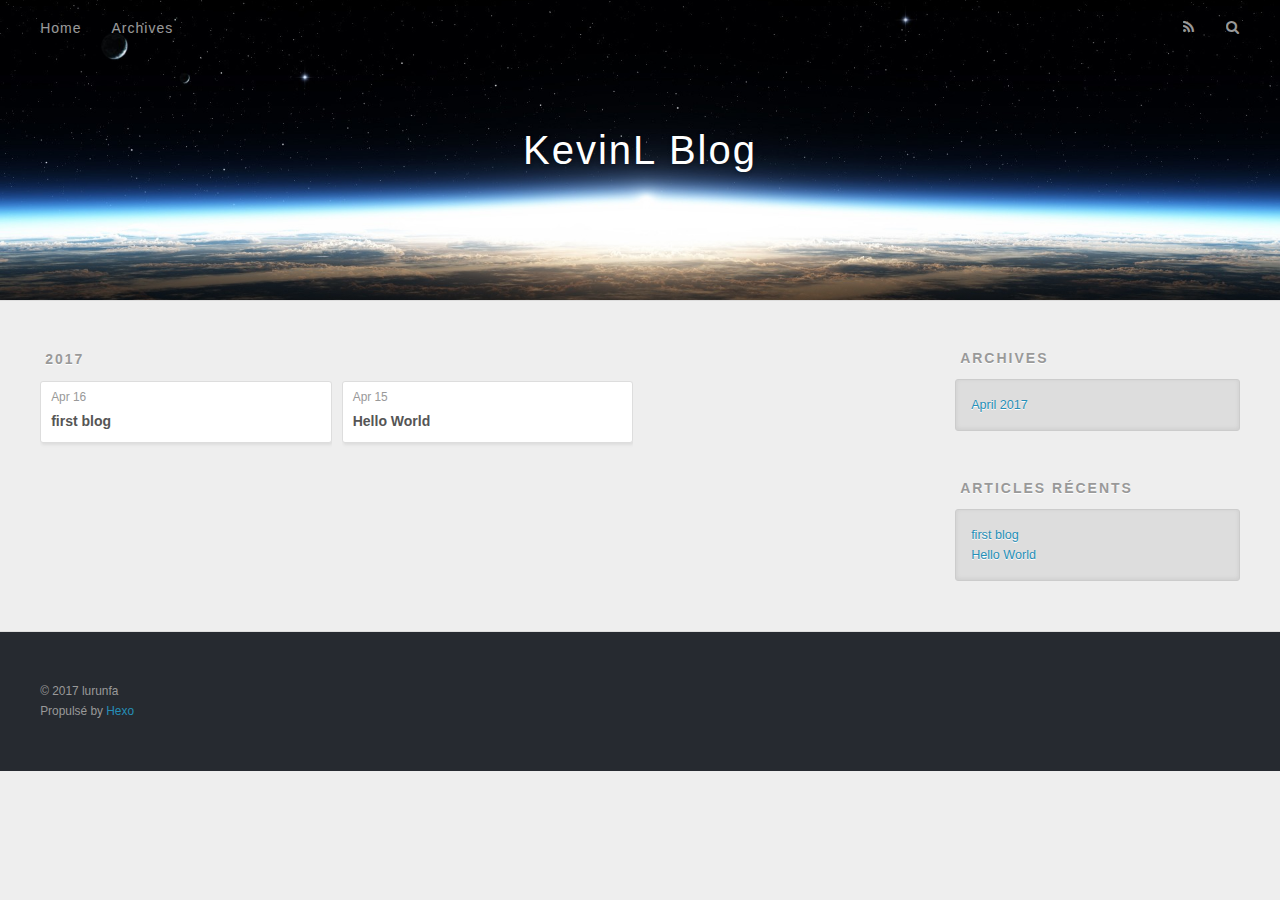
==== archives/index.html @ 82fbca90 "Site updated: 2017-04-16 00:43:33" ====
<!DOCTYPE html>
<html>
<head>
  <meta charset="utf-8">
  
  <title>Archives | KevinL Blog</title>
  <meta name="viewport" content="width=device-width, initial-scale=1, maximum-scale=1">
  <meta name="description" content="Blog">
<meta property="og:type" content="website">
<meta property="og:title" content="KevinL Blog">
<meta property="og:url" content="http://yoursite.com/archives/index.html">
<meta property="og:site_name" content="KevinL Blog">
<meta property="og:description" content="Blog">
<meta name="twitter:card" content="summary">
<meta name="twitter:title" content="KevinL Blog">
<meta name="twitter:description" content="Blog">
  
    <link rel="alternate" href="/atom.xml" title="KevinL Blog" type="application/atom+xml">
  
  
    <link rel="icon" href="/favicon.png">
  
  
    <link href="//fonts.googleapis.com/css?family=Source+Code+Pro" rel="stylesheet" type="text/css">
  
  <link rel="stylesheet" href="/css/style.css">
  

</head>

<body>
  <div id="container">
    <div id="wrap">
      <header id="header">
  <div id="banner"></div>
  <div id="header-outer" class="outer">
    <div id="header-title" class="inner">
      <h1 id="logo-wrap">
        <a href="/" id="logo">KevinL Blog</a>
      </h1>
      
    </div>
    <div id="header-inner" class="inner">
      <nav id="main-nav">
        <a id="main-nav-toggle" class="nav-icon"></a>
        
          <a class="main-nav-link" href="/">Home</a>
        
          <a class="main-nav-link" href="/archives">Archives</a>
        
      </nav>
      <nav id="sub-nav">
        
          <a id="nav-rss-link" class="nav-icon" href="/atom.xml" title="Flux RSS"></a>
        
        <a id="nav-search-btn" class="nav-icon" title="Rechercher"></a>
      </nav>
      <div id="search-form-wrap">
        <form action="//google.com/search" method="get" accept-charset="UTF-8" class="search-form"><input type="search" name="q" class="search-form-input" placeholder="Search"><button type="submit" class="search-form-submit">&#xF002;</button><input type="hidden" name="sitesearch" value="http://yoursite.com"></form>
      </div>
    </div>
  </div>
</header>
      <div class="outer">
        <section id="main">
  
  
    
    
      
      
      <section class="archives-wrap">
        <div class="archive-year-wrap">
          <a href="/archives/2017" class="archive-year">2017</a>
        </div>
        <div class="archives">
    
    <article class="archive-article archive-type-post">
  <div class="archive-article-inner">
    <header class="archive-article-header">
      <a href="/2017/04/16/first-blog/" class="archive-article-date">
  <time datetime="2017-04-15T16:14:06.000Z" itemprop="datePublished">Apr 16</time>
</a>
      
  
    <h1 itemprop="name">
      <a class="archive-article-title" href="/2017/04/16/first-blog/">first blog</a>
    </h1>
  

    </header>
  </div>
</article>
  
    
    
    <article class="archive-article archive-type-post">
  <div class="archive-article-inner">
    <header class="archive-article-header">
      <a href="/2017/04/15/hello-world/" class="archive-article-date">
  <time datetime="2017-04-15T15:53:52.000Z" itemprop="datePublished">Apr 15</time>
</a>
      
  
    <h1 itemprop="name">
      <a class="archive-article-title" href="/2017/04/15/hello-world/">Hello World</a>
    </h1>
  

    </header>
  </div>
</article>
  
  
    </div></section>
  

</section>
        
          <aside id="sidebar">
  
    

  
    

  
    
  
    
  <div class="widget-wrap">
    <h3 class="widget-title">Archives</h3>
    <div class="widget">
      <ul class="archive-list"><li class="archive-list-item"><a class="archive-list-link" href="/archives/2017/04/">April 2017</a></li></ul>
    </div>
  </div>


  
    
  <div class="widget-wrap">
    <h3 class="widget-title">Articles récents</h3>
    <div class="widget">
      <ul>
        
          <li>
            <a href="/2017/04/16/first-blog/">first blog</a>
          </li>
        
          <li>
            <a href="/2017/04/15/hello-world/">Hello World</a>
          </li>
        
      </ul>
    </div>
  </div>

  
</aside>
        
      </div>
      <footer id="footer">
  
  <div class="outer">
    <div id="footer-info" class="inner">
      &copy; 2017 lurunfa<br>
      Propulsé by <a href="http://hexo.io/" target="_blank">Hexo</a>
    </div>
  </div>
</footer>
    </div>
    <nav id="mobile-nav">
  
    <a href="/" class="mobile-nav-link">Home</a>
  
    <a href="/archives" class="mobile-nav-link">Archives</a>
  
</nav>
    

<script src="//ajax.googleapis.com/ajax/libs/jquery/2.0.3/jquery.min.js"></script>


  <link rel="stylesheet" href="/fancybox/jquery.fancybox.css">
  <script src="/fancybox/jquery.fancybox.pack.js"></script>


<script src="/js/script.js"></script>

  </div>
</body>
</html>
---- css/style.css ----
body {
  width: 100%;
}
body:before,
body:after {
  content: "";
  display: table;
}
body:after {
  clear: both;
}
html,
body,
div,
span,
applet,
object,
iframe,
h1,
h2,
h3,
h4,
h5,
h6,
p,
blockquote,
pre,
a,
abbr,
acronym,
address,
big,
cite,
code,
del,
dfn,
em,
img,
ins,
kbd,
q,
s,
samp,
small,
strike,
strong,
sub,
sup,
tt,
var,
dl,
dt,
dd,
ol,
ul,
li,
fieldset,
form,
label,
legend,
table,
caption,
tbody,
tfoot,
thead,
tr,
th,
td {
  margin: 0;
  padding: 0;
  border: 0;
  outline: 0;
  font-weight: inherit;
  font-style: inherit;
  font-family: inherit;
  font-size: 100%;
  vertical-align: baseline;
}
body {
  line-height: 1;
  color: #000;
  background: #fff;
}
ol,
ul {
  list-style: none;
}
table {
  border-collapse: separate;
  border-spacing: 0;
  vertical-align: middle;
}
caption,
th,
td {
  text-align: left;
  font-weight: normal;
  vertical-align: middle;
}
a img {
  border: none;
}
input,
button {
  margin: 0;
  padding: 0;
}
input::-moz-focus-inner,
button::-moz-focus-inner {
  border: 0;
  padding: 0;
}
@font-face {
  font-family: FontAwesome;
  font-style: normal;
  font-weight: normal;
  src: url("fonts/fontawesome-webfont.eot?v=#4.0.3");
  src: url("fonts/fontawesome-webfont.eot?#iefix&v=#4.0.3") format("embedded-opentype"), url("fonts/fontawesome-webfont.woff?v=#4.0.3") format("woff"), url("fonts/fontawesome-webfont.ttf?v=#4.0.3") format("truetype"), url("fonts/fontawesome-webfont.svg#fontawesomeregular?v=#4.0.3") format("svg");
}
html,
body,
#container {
  height: 100%;
}
body {
  background: #eee;
  font: 14px "Helvetica Neue", Helvetica, Arial, sans-serif;
  -webkit-text-size-adjust: 100%;
}
.outer {
  max-width: 1220px;
  margin: 0 auto;
  padding: 0 20px;
}
.outer:before,
.outer:after {
  content: "";
  display: table;
}
.outer:after {
  clear: both;
}
.inner {
  display: inline;
  float: left;
  width: 98.33333333333333%;
  margin: 0 0.833333333333333%;
}
.left,
.alignleft {
  float: left;
}
.right,
.alignright {
  float: right;
}
.clear {
  clear: both;
}
#container {
  position: relative;
}
.mobile-nav-on {
  overflow: hidden;
}
#wrap {
  height: 100%;
  width: 100%;
  position: absolute;
  top: 0;
  left: 0;
  -webkit-transition: 0.2s ease-out;
  -moz-transition: 0.2s ease-out;
  -ms-transition: 0.2s ease-out;
  transition: 0.2s ease-out;
  z-index: 1;
  background: #eee;
}
.mobile-nav-on #wrap {
  left: 280px;
}
@media screen and (min-width: 768px) {
  #main {
    display: inline;
    float: left;
    width: 73.33333333333333%;
    margin: 0 0.833333333333333%;
  }
}
.article-date,
.article-category-link,
.archive-year,
.widget-title {
  text-decoration: none;
  text-transform: uppercase;
  letter-spacing: 2px;
  color: #999;
  margin-bottom: 1em;
  margin-left: 5px;
  line-height: 1em;
  text-shadow: 0 1px #fff;
  font-weight: bold;
}
.article-inner,
.archive-article-inner {
  background: #fff;
  -webkit-box-shadow: 1px 2px 3px #ddd;
  box-shadow: 1px 2px 3px #ddd;
  border: 1px solid #ddd;
  border-radius: 3px;
}
.article-entry h1,
.widget h1 {
  font-size: 2em;
}
.article-entry h2,
.widget h2 {
  font-size: 1.5em;
}
.article-entry h3,
.widget h3 {
  font-size: 1.3em;
}
.article-entry h4,
.widget h4 {
  font-size: 1.2em;
}
.article-entry h5,
.widget h5 {
  font-size: 1em;
}
.article-entry h6,
.widget h6 {
  font-size: 1em;
  color: #999;
}
.article-entry hr,
.widget hr {
  border: 1px dashed #ddd;
}
.article-entry strong,
.widget strong {
  font-weight: bold;
}
.article-entry em,
.widget em,
.article-entry cite,
.widget cite {
  font-style: italic;
}
.article-entry sup,
.widget sup,
.article-entry sub,
.widget sub {
  font-size: 0.75em;
  line-height: 0;
  position: relative;
  vertical-align: baseline;
}
.article-entry sup,
.widget sup {
  top: -0.5em;
}
.article-entry sub,
.widget sub {
  bottom: -0.2em;
}
.article-entry small,
.widget small {
  font-size: 0.85em;
}
.article-entry acronym,
.widget acronym,
.article-entry abbr,
.widget abbr {
  border-bottom: 1px dotted;
}
.article-entry ul,
.widget ul,
.article-entry ol,
.widget ol,
.article-entry dl,
.widget dl {
  margin: 0 20px;
  line-height: 1.6em;
}
.article-entry ul ul,
.widget ul ul,
.article-entry ol ul,
.widget ol ul,
.article-entry ul ol,
.widget ul ol,
.article-entry ol ol,
.widget ol ol {
  margin-top: 0;
  margin-bottom: 0;
}
.article-entry ul,
.widget ul {
  list-style: disc;
}
.article-entry ol,
.widget ol {
  list-style: decimal;
}
.article-entry dt,
.widget dt {
  font-weight: bold;
}
#header {
  height: 300px;
  position: relative;
  border-bottom: 1px solid #ddd;
}
#header:before,
#header:after {
  content: "";
  position: absolute;
  left: 0;
  right: 0;
  height: 40px;
}
#header:before {
  top: 0;
  background: -webkit-linear-gradient(rgba(0,0,0,0.2), transparent);
  background: -moz-linear-gradient(rgba(0,0,0,0.2), transparent);
  background: -ms-linear-gradient(rgba(0,0,0,0.2), transparent);
  background: linear-gradient(rgba(0,0,0,0.2), transparent);
}
#header:after {
  bottom: 0;
  background: -webkit-linear-gradient(transparent, rgba(0,0,0,0.2));
  background: -moz-linear-gradient(transparent, rgba(0,0,0,0.2));
  background: -ms-linear-gradient(transparent, rgba(0,0,0,0.2));
  background: linear-gradient(transparent, rgba(0,0,0,0.2));
}
#header-outer {
  height: 100%;
  position: relative;
}
#header-inner {
  position: relative;
  overflow: hidden;
}
#banner {
  position: absolute;
  top: 0;
  left: 0;
  width: 100%;
  height: 100%;
  background: url("images/banner.jpg") center #000;
  -webkit-background-size: cover;
  -moz-background-size: cover;
  background-size: cover;
  z-index: -1;
}
#header-title {
  text-align: center;
  height: 40px;
  position: absolute;
  top: 50%;
  left: 0;
  margin-top: -20px;
}
#logo,
#subtitle {
  text-decoration: none;
  color: #fff;
  font-weight: 300;
  text-shadow: 0 1px 4px rgba(0,0,0,0.3);
}
#logo {
  font-size: 40px;
  line-height: 40px;
  letter-spacing: 2px;
}
#subtitle {
  font-size: 16px;
  line-height: 16px;
  letter-spacing: 1px;
}
#subtitle-wrap {
  margin-top: 16px;
}
#main-nav {
  float: left;
  margin-left: -15px;
}
.nav-icon,
.main-nav-link {
  float: left;
  color: #fff;
  opacity: 0.6;
  text-decoration: none;
  text-shadow: 0 1px rgba(0,0,0,0.2);
  -webkit-transition: opacity 0.2s;
  -moz-transition: opacity 0.2s;
  -ms-transition: opacity 0.2s;
  transition: opacity 0.2s;
  display: block;
  padding: 20px 15px;
}
.nav-icon:hover,
.main-nav-link:hover {
  opacity: 1;
}
.nav-icon {
  font-family: FontAwesome;
  text-align: center;
  font-size: 14px;
  width: 14px;
  height: 14px;
  padding: 20px 15px;
  position: relative;
  cursor: pointer;
}
.main-nav-link {
  font-weight: 300;
  letter-spacing: 1px;
}
@media screen and (max-width: 479px) {
  .main-nav-link {
    display: none;
  }
}
#main-nav-toggle {
  display: none;
}
#main-nav-toggle:before {
  content: "\f0c9";
}
@media screen and (max-width: 479px) {
  #main-nav-toggle {
    display: block;
  }
}
#sub-nav {
  float: right;
  margin-right: -15px;
}
#nav-rss-link:before {
  content: "\f09e";
}
#nav-search-btn:before {
  content: "\f002";
}
#search-form-wrap {
  position: absolute;
  top: 15px;
  width: 150px;
  height: 30px;
  right: -150px;
  opacity: 0;
  -webkit-transition: 0.2s ease-out;
  -moz-transition: 0.2s ease-out;
  -ms-transition: 0.2s ease-out;
  transition: 0.2s ease-out;
}
#search-form-wrap.on {
  opacity: 1;
  right: 0;
}
@media screen and (max-width: 479px) {
  #search-form-wrap {
    width: 100%;
    right: -100%;
  }
}
.search-form {
  position: absolute;
  top: 0;
  left: 0;
  right: 0;
  background: #fff;
  padding: 5px 15px;
  border-radius: 15px;
  -webkit-box-shadow: 0 0 10px rgba(0,0,0,0.3);
  box-shadow: 0 0 10px rgba(0,0,0,0.3);
}
.search-form-input {
  border: none;
  background: none;
  color: #555;
  width: 100%;
  font: 13px "Helvetica Neue", Helvetica, Arial, sans-serif;
  outline: none;
}
.search-form-input::-webkit-search-results-decoration,
.search-form-input::-webkit-search-cancel-button {
  -webkit-appearance: none;
}
.search-form-submit {
  position: absolute;
  top: 50%;
  right: 10px;
  margin-top: -7px;
  font: 13px FontAwesome;
  border: none;
  background: none;
  color: #bbb;
  cursor: pointer;
}
.search-form-submit:hover,
.search-form-submit:focus {
  color: #777;
}
.article {
  margin: 50px 0;
}
.article-inner {
  overflow: hidden;
}
.article-meta:before,
.article-meta:after {
  content: "";
  display: table;
}
.article-meta:after {
  clear: both;
}
.article-date {
  float: left;
}
.article-category {
  float: left;
  line-height: 1em;
  color: #ccc;
  text-shadow: 0 1px #fff;
  margin-left: 8px;
}
.article-category:before {
  content: "\2022";
}
.article-category-link {
  margin: 0 12px 1em;
}
.article-header {
  padding: 20px 20px 0;
}
.article-title {
  text-decoration: none;
  font-size: 2em;
  font-weight: bold;
  color: #555;
  line-height: 1.1em;
  -webkit-transition: color 0.2s;
  -moz-transition: color 0.2s;
  -ms-transition: color 0.2s;
  transition: color 0.2s;
}
a.article-title:hover {
  color: #258fb8;
}
.article-entry {
  color: #555;
  padding: 0 20px;
}
.article-entry:before,
.article-entry:after {
  content: "";
  display: table;
}
.article-entry:after {
  clear: both;
}
.article-entry p,
.article-entry table {
  line-height: 1.6em;
  margin: 1.6em 0;
}
.article-entry h1,
.article-entry h2,
.article-entry h3,
.article-entry h4,
.article-entry h5,
.article-entry h6 {
  font-weight: bold;
}
.article-entry h1,
.article-entry h2,
.article-entry h3,
.article-entry h4,
.article-entry h5,
.article-entry h6 {
  line-height: 1.1em;
  margin: 1.1em 0;
}
.article-entry a {
  color: #258fb8;
  text-decoration: none;
}
.article-entry a:hover {
  text-decoration: underline;
}
.article-entry ul,
.article-entry ol,
.article-entry dl {
  margin-top: 1.6em;
  margin-bottom: 1.6em;
}
.article-entry img,
.article-entry video {
  max-width: 100%;
  height: auto;
  display: block;
  margin: auto;
}
.article-entry iframe {
  border: none;
}
.article-entry table {
  width: 100%;
  border-collapse: collapse;
  border-spacing: 0;
}
.article-entry th {
  font-weight: bold;
  border-bottom: 3px solid #ddd;
  padding-bottom: 0.5em;
}
.article-entry td {
  border-bottom: 1px solid #ddd;
  padding: 10px 0;
}
.article-entry blockquote {
  font-family: Georgia, "Times New Roman", serif;
  font-size: 1.4em;
  margin: 1.6em 20px;
  text-align: center;
}
.article-entry blockquote footer {
  font-size: 14px;
  margin: 1.6em 0;
  font-family: "Helvetica Neue", Helvetica, Arial, sans-serif;
}
.article-entry blockquote footer cite:before {
  content: "—";
  padding: 0 0.5em;
}
.article-entry .pullquote {
  text-align: left;
  width: 45%;
  margin: 0;
}
.article-entry .pullquote.left {
  margin-left: 0.5em;
  margin-right: 1em;
}
.article-entry .pullquote.right {
  margin-right: 0.5em;
  margin-left: 1em;
}
.article-entry .caption {
  color: #999;
  display: block;
  font-size: 0.9em;
  margin-top: 0.5em;
  position: relative;
  text-align: center;
}
.article-entry .video-container {
  position: relative;
  padding-top: 56.25%;
  height: 0;
  overflow: hidden;
}
.article-entry .video-container iframe,
.article-entry .video-container object,
.article-entry .video-container embed {
  position: absolute;
  top: 0;
  left: 0;
  width: 100%;
  height: 100%;
  margin-top: 0;
}
.article-more-link a {
  display: inline-block;
  line-height: 1em;
  padding: 6px 15px;
  border-radius: 15px;
  background: #eee;
  color: #999;
  text-shadow: 0 1px #fff;
  text-decoration: none;
}
.article-more-link a:hover {
  background: #258fb8;
  color: #fff;
  text-decoration: none;
  text-shadow: 0 1px #1e7293;
}
.article-footer {
  font-size: 0.85em;
  line-height: 1.6em;
  border-top: 1px solid #ddd;
  padding-top: 1.6em;
  margin: 0 20px 20px;
}
.article-footer:before,
.article-footer:after {
  content: "";
  display: table;
}
.article-footer:after {
  clear: both;
}
.article-footer a {
  color: #999;
  text-decoration: none;
}
.article-footer a:hover {
  color: #555;
}
.article-tag-list-item {
  float: left;
  margin-right: 10px;
}
.article-tag-list-link:before {
  content: "#";
}
.article-comment-link {
  float: right;
}
.article-comment-link:before {
  content: "\f075";
  font-family: FontAwesome;
  padding-right: 8px;
}
.article-share-link {
  cursor: pointer;
  float: right;
  margin-left: 20px;
}
.article-share-link:before {
  content: "\f064";
  font-family: FontAwesome;
  padding-right: 6px;
}
#article-nav {
  position: relative;
}
#article-nav:before,
#article-nav:after {
  content: "";
  display: table;
}
#article-nav:after {
  clear: both;
}
@media screen and (min-width: 768px) {
  #article-nav {
    margin: 50px 0;
  }
  #article-nav:before {
    width: 8px;
    height: 8px;
    position: absolute;
    top: 50%;
    left: 50%;
    margin-top: -4px;
    margin-left: -4px;
    content: "";
    border-radius: 50%;
    background: #ddd;
    -webkit-box-shadow: 0 1px 2px #fff;
    box-shadow: 0 1px 2px #fff;
  }
}
.article-nav-link-wrap {
  text-decoration: none;
  text-shadow: 0 1px #fff;
  color: #999;
  -webkit-box-sizing: border-box;
  -moz-box-sizing: border-box;
  box-sizing: border-box;
  margin-top: 50px;
  text-align: center;
  display: block;
}
.article-nav-link-wrap:hover {
  color: #555;
}
@media screen and (min-width: 768px) {
  .article-nav-link-wrap {
    width: 50%;
    margin-top: 0;
  }
}
@media screen and (min-width: 768px) {
  #article-nav-newer {
    float: left;
    text-align: right;
    padding-right: 20px;
  }
}
@media screen and (min-width: 768px) {
  #article-nav-older {
    float: right;
    text-align: left;
    padding-left: 20px;
  }
}
.article-nav-caption {
  text-transform: uppercase;
  letter-spacing: 2px;
  color: #ddd;
  line-height: 1em;
  font-weight: bold;
}
#article-nav-newer .article-nav-caption {
  margin-right: -2px;
}
.article-nav-title {
  font-size: 0.85em;
  line-height: 1.6em;
  margin-top: 0.5em;
}
.article-share-box {
  position: absolute;
  display: none;
  background: #fff;
  -webkit-box-shadow: 1px 2px 10px rgba(0,0,0,0.2);
  box-shadow: 1px 2px 10px rgba(0,0,0,0.2);
  border-radius: 3px;
  margin-left: -145px;
  overflow: hidden;
  z-index: 1;
}
.article-share-box.on {
  display: block;
}
.article-share-input {
  width: 100%;
  background: none;
  -webkit-box-sizing: border-box;
  -moz-box-sizing: border-box;
  box-sizing: border-box;
  font: 14px "Helvetica Neue", Helvetica, Arial, sans-serif;
  padding: 0 15px;
  color: #555;
  outline: none;
  border: 1px solid #ddd;
  border-radius: 3px 3px 0 0;
  height: 36px;
  line-height: 36px;
}
.article-share-links {
  background: #eee;
}
.article-share-links:before,
.article-share-links:after {
  content: "";
  display: table;
}
.article-share-links:after {
  clear: both;
}
.article-share-twitter,
.article-share-facebook,
.article-share-pinterest,
.article-share-google {
  width: 50px;
  height: 36px;
  display: block;
  float: left;
  position: relative;
  color: #999;
  text-shadow: 0 1px #fff;
}
.article-share-twitter:before,
.article-share-facebook:before,
.article-share-pinterest:before,
.article-share-google:before {
  font-size: 20px;
  font-family: FontAwesome;
  width: 20px;
  height: 20px;
  position: absolute;
  top: 50%;
  left: 50%;
  margin-top: -10px;
  margin-left: -10px;
  text-align: center;
}
.article-share-twitter:hover,
.article-share-facebook:hover,
.article-share-pinterest:hover,
.article-share-google:hover {
  color: #fff;
}
.article-share-twitter:before {
  content: "\f099";
}
.article-share-twitter:hover {
  background: #00aced;
  text-shadow: 0 1px #008abe;
}
.article-share-facebook:before {
  content: "\f09a";
}
.article-share-facebook:hover {
  background: #3b5998;
  text-shadow: 0 1px #2f477a;
}
.article-share-pinterest:before {
  content: "\f0d2";
}
.article-share-pinterest:hover {
  background: #cb2027;
  text-shadow: 0 1px #a21a1f;
}
.article-share-google:before {
  content: "\f0d5";
}
.article-share-google:hover {
  background: #dd4b39;
  text-shadow: 0 1px #be3221;
}
.article-gallery {
  background: #000;
  position: relative;
}
.article-gallery-photos {
  position: relative;
  overflow: hidden;
}
.article-gallery-img {
  display: none;
  max-width: 100%;
}
.article-gallery-img:first-child {
  display: block;
}
.article-gallery-img.loaded {
  position: absolute;
  display: block;
}
.article-gallery-img img {
  display: block;
  max-width: 100%;
  margin: 0 auto;
}
#comments {
  background: #fff;
  -webkit-box-shadow: 1px 2px 3px #ddd;
  box-shadow: 1px 2px 3px #ddd;
  padding: 20px;
  border: 1px solid #ddd;
  border-radius: 3px;
  margin: 50px 0;
}
#comments a {
  color: #258fb8;
}
.archives-wrap {
  margin: 50px 0;
}
.archives:before,
.archives:after {
  content: "";
  display: table;
}
.archives:after {
  clear: both;
}
.archive-year-wrap {
  margin-bottom: 1em;
}
.archives {
  -webkit-column-gap: 10px;
  -moz-column-gap: 10px;
  column-gap: 10px;
}
@media screen and (min-width: 480px) and (max-width: 767px) {
  .archives {
    -webkit-column-count: 2;
    -moz-column-count: 2;
    column-count: 2;
  }
}
@media screen and (min-width: 768px) {
  .archives {
    -webkit-column-count: 3;
    -moz-column-count: 3;
    column-count: 3;
  }
}
.archive-article {
  -webkit-column-break-inside: avoid;
  page-break-inside: avoid;
  overflow: hidden;
  break-inside: avoid-column;
}
.archive-article-inner {
  padding: 10px;
  margin-bottom: 15px;
}
.archive-article-title {
  text-decoration: none;
  font-weight: bold;
  color: #555;
  -webkit-transition: color 0.2s;
  -moz-transition: color 0.2s;
  -ms-transition: color 0.2s;
  transition: color 0.2s;
  line-height: 1.6em;
}
.archive-article-title:hover {
  color: #258fb8;
}
.archive-article-footer {
  margin-top: 1em;
}
.archive-article-date {
  color: #999;
  text-decoration: none;
  font-size: 0.85em;
  line-height: 1em;
  margin-bottom: 0.5em;
  display: block;
}
#page-nav {
  margin: 50px auto;
  background: #fff;
  -webkit-box-shadow: 1px 2px 3px #ddd;
  box-shadow: 1px 2px 3px #ddd;
  border: 1px solid #ddd;
  border-radius: 3px;
  text-align: center;
  color: #999;
  overflow: hidden;
}
#page-nav:before,
#page-nav:after {
  content: "";
  display: table;
}
#page-nav:after {
  clear: both;
}
#page-nav a,
#page-nav span {
  padding: 10px 20px;
  line-height: 1;
  height: 2ex;
}
#page-nav a {
  color: #999;
  text-decoration: none;
}
#page-nav a:hover {
  background: #999;
  color: #fff;
}
#page-nav .prev {
  float: left;
}
#page-nav .next {
  float: right;
}
#page-nav .page-number {
  display: inline-block;
}
@media screen and (max-width: 479px) {
  #page-nav .page-number {
    display: none;
  }
}
#page-nav .current {
  color: #555;
  font-weight: bold;
}
#page-nav .space {
  color: #ddd;
}
#footer {
  background: #262a30;
  padding: 50px 0;
  border-top: 1px solid #ddd;
  color: #999;
}
#footer a {
  color: #258fb8;
  text-decoration: none;
}
#footer a:hover {
  text-decoration: underline;
}
#footer-info {
  line-height: 1.6em;
  font-size: 0.85em;
}
.article-entry pre,
.article-entry .highlight {
  background: #2d2d2d;
  margin: 0 -20px;
  padding: 15px 20px;
  border-style: solid;
  border-color: #ddd;
  border-width: 1px 0;
  overflow: auto;
  color: #ccc;
  line-height: 22.400000000000002px;
}
.article-entry .highlight .gutter pre,
.article-entry .gist .gist-file .gist-data .line-numbers {
  color: #666;
  font-size: 0.85em;
}
.article-entry pre,
.article-entry code {
  font-family: "Source Code Pro", Consolas, Monaco, Menlo, Consolas, monospace;
}
.article-entry code {
  background: #eee;
  text-shadow: 0 1px #fff;
  padding: 0 0.3em;
}
.article-entry pre code {
  background: none;
  text-shadow: none;
  padding: 0;
}
.article-entry .highlight pre {
  border: none;
  margin: 0;
  padding: 0;
}
.article-entry .highlight table {
  margin: 0;
  width: auto;
}
.article-entry .highlight td {
  border: none;
  padding: 0;
}
.article-entry .highlight figcaption {
  font-size: 0.85em;
  color: #999;
  line-height: 1em;
  margin-bottom: 1em;
}
.article-entry .highlight figcaption:before,
.article-entry .highlight figcaption:after {
  content: "";
  display: table;
}
.article-entry .highlight figcaption:after {
  clear: both;
}
.article-entry .highlight figcaption a {
  float: right;
}
.article-entry .highlight .gutter pre {
  text-align: right;
  padding-right: 20px;
}
.article-entry .highlight .line {
  height: 22.400000000000002px;
}
.article-entry .highlight .line.marked {
  background: #515151;
}
.article-entry .gist {
  margin: 0 -20px;
  border-style: solid;
  border-color: #ddd;
  border-width: 1px 0;
  background: #2d2d2d;
  padding: 15px 20px 15px 0;
}
.article-entry .gist .gist-file {
  border: none;
  font-family: "Source Code Pro", Consolas, Monaco, Menlo, Consolas, monospace;
  margin: 0;
}
.article-entry .gist .gist-file .gist-data {
  background: none;
  border: none;
}
.article-entry .gist .gist-file .gist-data .line-numbers {
  background: none;
  border: none;
  padding: 0 20px 0 0;
}
.article-entry .gist .gist-file .gist-data .line-data {
  padding: 0 !important;
}
.article-entry .gist .gist-file .highlight {
  margin: 0;
  padding: 0;
  border: none;
}
.article-entry .gist .gist-file .gist-meta {
  background: #2d2d2d;
  color: #999;
  font: 0.85em "Helvetica Neue", Helvetica, Arial, sans-serif;
  text-shadow: 0 0;
  padding: 0;
  margin-top: 1em;
  margin-left: 20px;
}
.article-entry .gist .gist-file .gist-meta a {
  color: #258fb8;
  font-weight: normal;
}
.article-entry .gist .gist-file .gist-meta a:hover {
  text-decoration: underline;
}
pre .comment,
pre .title {
  color: #999;
}
pre .variable,
pre .attribute,
pre .tag,
pre .regexp,
pre .ruby .constant,
pre .xml .tag .title,
pre .xml .pi,
pre .xml .doctype,
pre .html .doctype,
pre .css .id,
pre .css .class,
pre .css .pseudo {
  color: #f2777a;
}
pre .number,
pre .preprocessor,
pre .built_in,
pre .literal,
pre .params,
pre .constant {
  color: #f99157;
}
pre .class,
pre .ruby .class .title,
pre .css .rules .attribute {
  color: #9c9;
}
pre .string,
pre .value,
pre .inheritance,
pre .header,
pre .ruby .symbol,
pre .xml .cdata {
  color: #9c9;
}
pre .css .hexcolor {
  color: #6cc;
}
pre .function,
pre .python .decorator,
pre .python .title,
pre .ruby .function .title,
pre .ruby .title .keyword,
pre .perl .sub,
pre .javascript .title,
pre .coffeescript .title {
  color: #69c;
}
pre .keyword,
pre .javascript .function {
  color: #c9c;
}
@media screen and (max-width: 479px) {
  #mobile-nav {
    position: absolute;
    top: 0;
    left: 0;
    width: 280px;
    height: 100%;
    background: #191919;
    border-right: 1px solid #fff;
  }
}
@media screen and (max-width: 479px) {
  .mobile-nav-link {
    display: block;
    color: #999;
    text-decoration: none;
    padding: 15px 20px;
    font-weight: bold;
  }
  .mobile-nav-link:hover {
    color: #fff;
  }
}
@media screen and (min-width: 768px) {
  #sidebar {
    display: inline;
    float: left;
    width: 23.333333333333332%;
    margin: 0 0.833333333333333%;
  }
}
.widget-wrap {
  margin: 50px 0;
}
.widget {
  color: #777;
  text-shadow: 0 1px #fff;
  background: #ddd;
  -webkit-box-shadow: 0 -1px 4px #ccc inset;
  box-shadow: 0 -1px 4px #ccc inset;
  border: 1px solid #ccc;
  padding: 15px;
  border-radius: 3px;
}
.widget a {
  color: #258fb8;
  text-decoration: none;
}
.widget a:hover {
  text-decoration: underline;
}
.widget ul ul,
.widget ol ul,
.widget dl ul,
.widget ul ol,
.widget ol ol,
.widget dl ol,
.widget ul dl,
.widget ol dl,
.widget dl dl {
  margin-left: 15px;
  list-style: disc;
}
.widget {
  line-height: 1.6em;
  word-wrap: break-word;
  font-size: 0.9em;
}
.widget ul,
.widget ol {
  list-style: none;
  margin: 0;
}
.widget ul ul,
.widget ol ul,
.widget ul ol,
.widget ol ol {
  margin: 0 20px;
}
.widget ul ul,
.widget ol ul {
  list-style: disc;
}
.widget ul ol,
.widget ol ol {
  list-style: decimal;
}
.category-list-count,
.tag-list-count,
.archive-list-count {
  padding-left: 5px;
  color: #999;
  font-size: 0.85em;
}
.category-list-count:before,
.tag-list-count:before,
.archive-list-count:before {
  content: "(";
}
.category-list-count:after,
.tag-list-count:after,
.archive-list-count:after {
  content: ")";
}
.tagcloud a {
  margin-right: 5px;
  display: inline-block;
}
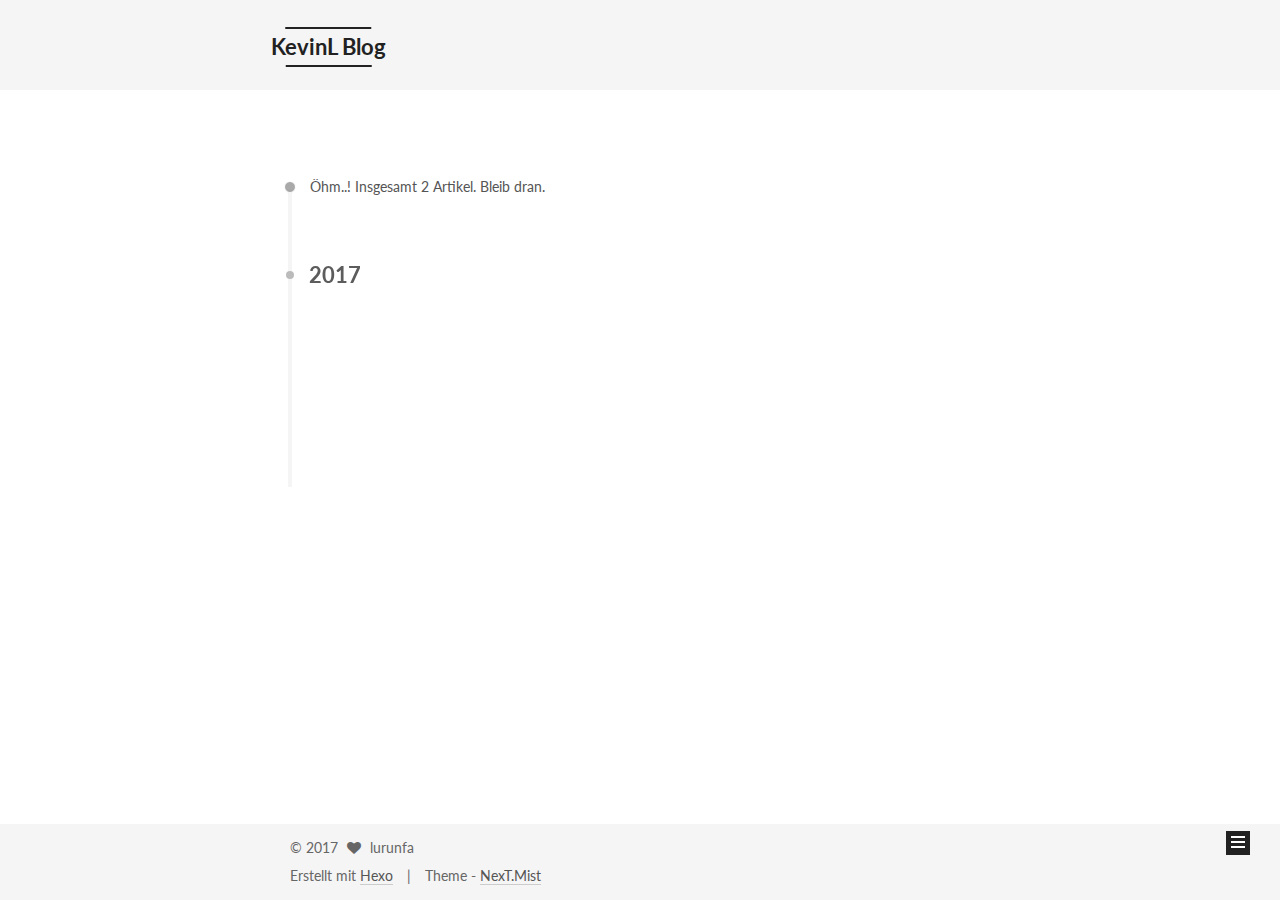
==== commit a5d7b4d3: "Site updated: 2017-04-16 11:42:40" ====
--- a/archives/index.html
+++ b/archives/index.html
@@ -1,11 +1,93 @@
-<!DOCTYPE html>
-<html>
+<!doctype html>
+
+
+
+  
+
+
+<html class="theme-next mist use-motion" lang="utf-8">
 <head>
-  <meta charset="utf-8">
-  
-  <title>Archives | KevinL Blog</title>
-  <meta name="viewport" content="width=device-width, initial-scale=1, maximum-scale=1">
-  <meta name="description" content="Blog">
+  <meta charset="UTF-8"/>
+<meta http-equiv="X-UA-Compatible" content="IE=edge" />
+<meta name="viewport" content="width=device-width, initial-scale=1, maximum-scale=1"/>
+
+
+
+<meta http-equiv="Cache-Control" content="no-transform" />
+<meta http-equiv="Cache-Control" content="no-siteapp" />
+
+
+
+
+
+
+
+
+
+
+
+
+
+
+
+  
+  
+  <link href="/lib/fancybox/source/jquery.fancybox.css?v=2.1.5" rel="stylesheet" type="text/css" />
+
+
+
+
+  
+  
+  
+  
+
+  
+    
+    
+  
+
+  
+
+  
+
+  
+
+  
+
+  
+    
+    
+    <link href="//fonts.googleapis.com/css?family=Lato:300,300italic,400,400italic,700,700italic&subset=latin,latin-ext" rel="stylesheet" type="text/css">
+  
+
+
+
+
+
+
+<link href="/lib/font-awesome/css/font-awesome.min.css?v=4.6.2" rel="stylesheet" type="text/css" />
+
+<link href="/css/main.css?v=5.1.0" rel="stylesheet" type="text/css" />
+
+
+  <meta name="keywords" content="Hexo, NexT" />
+
+
+
+
+
+
+
+
+  <link rel="shortcut icon" type="image/x-icon" href="/favicon.ico?v=5.1.0" />
+
+
+
+
+
+
+<meta name="description" content="Blog">
 <meta property="og:type" content="website">
 <meta property="og:title" content="KevinL Blog">
 <meta property="og:url" content="http://yoursite.com/archives/index.html">
@@ -14,179 +96,507 @@
 <meta name="twitter:card" content="summary">
 <meta name="twitter:title" content="KevinL Blog">
 <meta name="twitter:description" content="Blog">
-  
-    <link rel="alternate" href="/atom.xml" title="KevinL Blog" type="application/atom+xml">
-  
-  
-    <link rel="icon" href="/favicon.png">
-  
-  
-    <link href="//fonts.googleapis.com/css?family=Source+Code+Pro" rel="stylesheet" type="text/css">
-  
-  <link rel="stylesheet" href="/css/style.css">
-  
-
+
+
+
+<script type="text/javascript" id="hexo.configurations">
+  var NexT = window.NexT || {};
+  var CONFIG = {
+    root: '/',
+    scheme: 'Mist',
+    sidebar: {"position":"right","display":"post","offset":12,"offset_float":0,"b2t":false,"scrollpercent":false},
+    fancybox: true,
+    motion: true,
+    duoshuo: {
+      userId: '0',
+      author: 'Author'
+    },
+    algolia: {
+      applicationID: '',
+      apiKey: '',
+      indexName: '',
+      hits: {"per_page":10},
+      labels: {"input_placeholder":"Search for Posts","hits_empty":"We didn't find any results for the search: ${query}","hits_stats":"${hits} results found in ${time} ms"}
+    }
+  };
+</script>
+
+
+
+  <link rel="canonical" href="http://yoursite.com/archives/"/>
+
+
+
+
+
+  <title> Archiv | KevinL Blog </title>
 </head>
 
-<body>
-  <div id="container">
-    <div id="wrap">
-      <header id="header">
-  <div id="banner"></div>
-  <div id="header-outer" class="outer">
-    <div id="header-title" class="inner">
-      <h1 id="logo-wrap">
-        <a href="/" id="logo">KevinL Blog</a>
+<body itemscope itemtype="http://schema.org/WebPage" lang="utf-8">
+
+  
+
+
+
+
+
+
+
+
+
+
+
+
+
+
+  
+  
+    
+  
+
+  <div class="container sidebar-position-right  page-archive  ">
+    <div class="headband"></div>
+
+    <header id="header" class="header" itemscope itemtype="http://schema.org/WPHeader">
+      <div class="header-inner"><div class="site-brand-wrapper">
+  <div class="site-meta ">
+    
+
+    <div class="custom-logo-site-title">
+      <a href="/"  class="brand" rel="start">
+        <span class="logo-line-before"><i></i></span>
+        <span class="site-title">KevinL Blog</span>
+        <span class="logo-line-after"><i></i></span>
+      </a>
+    </div>
+      
+        <p class="site-subtitle"></p>
+      
+  </div>
+
+  <div class="site-nav-toggle">
+    <button>
+      <span class="btn-bar"></span>
+      <span class="btn-bar"></span>
+      <span class="btn-bar"></span>
+    </button>
+  </div>
+</div>
+
+<nav class="site-nav">
+  
+
+  
+    <ul id="menu" class="menu">
+      
+        
+        <li class="menu-item menu-item-home">
+          <a href="/" rel="section">
+            
+              <i class="menu-item-icon fa fa-fw fa-home"></i> <br />
+            
+            Startseite
+          </a>
+        </li>
+      
+        
+        <li class="menu-item menu-item-about">
+          <a href="/about" rel="section">
+            
+              <i class="menu-item-icon fa fa-fw fa-user"></i> <br />
+            
+            Über
+          </a>
+        </li>
+      
+        
+        <li class="menu-item menu-item-archives">
+          <a href="/archives" rel="section">
+            
+              <i class="menu-item-icon fa fa-fw fa-archive"></i> <br />
+            
+            Archiv
+          </a>
+        </li>
+      
+        
+        <li class="menu-item menu-item-tags">
+          <a href="/tags" rel="section">
+            
+              <i class="menu-item-icon fa fa-fw fa-tags"></i> <br />
+            
+            Tags
+          </a>
+        </li>
+      
+        
+        <li class="menu-item menu-item-commonweal">
+          <a href="/404.html" rel="section">
+            
+              <i class="menu-item-icon fa fa-fw fa-heartbeat"></i> <br />
+            
+            Commonweal 404
+          </a>
+        </li>
+      
+
+      
+    </ul>
+  
+
+  
+</nav>
+
+
+
+ </div>
+    </header>
+
+    <main id="main" class="main">
+      <div class="main-inner">
+        <div class="content-wrap">
+          <div id="content" class="content">
+            
+
+  <section id="posts" class="posts-collapse">
+    <span class="archive-move-on"></span>
+
+    <span class="archive-page-counter">
+      
+      
+      
+        
+      
+      Öhm..! Insgesamt 2 Artikel. Bleib dran.
+    </span>
+
+    
+
+      
+      
+      
+
+      
+        
+        <div class="collection-title">
+          <h2 class="archive-year motion-element" id="archive-year-2017">2017</h2>
+        </div>
+      
+      
+
+      
+
+  <article class="post post-type-normal" itemscope itemtype="http://schema.org/Article">
+    <header class="post-header">
+
+      <h1 class="post-title">
+        
+            <a class="post-title-link" href="/2017/04/16/first-blog/" itemprop="url">
+              
+                <span itemprop="name">first blog</span>
+              
+            </a>
+        
       </h1>
-      
-    </div>
-    <div id="header-inner" class="inner">
-      <nav id="main-nav">
-        <a id="main-nav-toggle" class="nav-icon"></a>
-        
-          <a class="main-nav-link" href="/">Home</a>
-        
-          <a class="main-nav-link" href="/archives">Archives</a>
-        
-      </nav>
-      <nav id="sub-nav">
-        
-          <a id="nav-rss-link" class="nav-icon" href="/atom.xml" title="Flux RSS"></a>
-        
-        <a id="nav-search-btn" class="nav-icon" title="Rechercher"></a>
-      </nav>
-      <div id="search-form-wrap">
-        <form action="//google.com/search" method="get" accept-charset="UTF-8" class="search-form"><input type="search" name="q" class="search-form-input" placeholder="Search"><button type="submit" class="search-form-submit">&#xF002;</button><input type="hidden" name="sitesearch" value="http://yoursite.com"></form>
+
+      <div class="post-meta">
+        <time class="post-time" itemprop="dateCreated"
+              datetime="2017-04-16T00:14:06+08:00"
+              content="2017-04-16" >
+          04-16
+        </time>
       </div>
+
+    </header>
+  </article>
+
+
+
+    
+
+      
+      
+      
+
+      
+      
+
+      
+
+  <article class="post post-type-normal" itemscope itemtype="http://schema.org/Article">
+    <header class="post-header">
+
+      <h1 class="post-title">
+        
+            <a class="post-title-link" href="/2017/04/15/hello-world/" itemprop="url">
+              
+                <span itemprop="name">Hello World</span>
+              
+            </a>
+        
+      </h1>
+
+      <div class="post-meta">
+        <time class="post-time" itemprop="dateCreated"
+              datetime="2017-04-15T23:53:52+08:00"
+              content="2017-04-15" >
+          04-15
+        </time>
+      </div>
+
+    </header>
+  </article>
+
+
+
+    
+
+  </section>
+
+  
+
+
+
+          </div>
+          
+
+
+          
+
+        </div>
+        
+          
+  
+  <div class="sidebar-toggle">
+    <div class="sidebar-toggle-line-wrap">
+      <span class="sidebar-toggle-line sidebar-toggle-line-first"></span>
+      <span class="sidebar-toggle-line sidebar-toggle-line-middle"></span>
+      <span class="sidebar-toggle-line sidebar-toggle-line-last"></span>
     </div>
   </div>
-</header>
-      <div class="outer">
-        <section id="main">
-  
-  
-    
-    
-      
-      
-      <section class="archives-wrap">
-        <div class="archive-year-wrap">
-          <a href="/archives/2017" class="archive-year">2017</a>
+
+  <aside id="sidebar" class="sidebar">
+    <div class="sidebar-inner">
+
+      
+
+      
+
+      <section class="site-overview sidebar-panel sidebar-panel-active">
+        <div class="site-author motion-element" itemprop="author" itemscope itemtype="http://schema.org/Person">
+          <img class="site-author-image" itemprop="image"
+               src="/images/avatar.gif"
+               alt="lurunfa" />
+          <p class="site-author-name" itemprop="name">lurunfa</p>
+           
+              <p class="site-description motion-element" itemprop="description">Blog</p>
+          
         </div>
-        <div class="archives">
-    
-    <article class="archive-article archive-type-post">
-  <div class="archive-article-inner">
-    <header class="archive-article-header">
-      <a href="/2017/04/16/first-blog/" class="archive-article-date">
-  <time datetime="2017-04-15T16:14:06.000Z" itemprop="datePublished">Apr 16</time>
-</a>
-      
-  
-    <h1 itemprop="name">
-      <a class="archive-article-title" href="/2017/04/16/first-blog/">first blog</a>
-    </h1>
-  
-
-    </header>
+        <nav class="site-state motion-element">
+
+          
+            <div class="site-state-item site-state-posts">
+              <a href="/archives">
+                <span class="site-state-item-count">2</span>
+                <span class="site-state-item-name">Artikel</span>
+              </a>
+            </div>
+          
+
+          
+
+          
+
+        </nav>
+
+        
+
+        <div class="links-of-author motion-element">
+          
+        </div>
+
+        
+        
+
+        
+        
+
+        
+
+
+      </section>
+
+      
+
+      
+
+    </div>
+  </aside>
+
+
+        
+      </div>
+    </main>
+
+    <footer id="footer" class="footer">
+      <div class="footer-inner">
+        <div class="copyright" >
+  
+  &copy; 
+  <span itemprop="copyrightYear">2017</span>
+  <span class="with-love">
+    <i class="fa fa-heart"></i>
+  </span>
+  <span class="author" itemprop="copyrightHolder">lurunfa</span>
+</div>
+
+
+<div class="powered-by">
+  Erstellt mit  <a class="theme-link" href="https://hexo.io">Hexo</a>
+</div>
+
+<div class="theme-info">
+  Theme -
+  <a class="theme-link" href="https://github.com/iissnan/hexo-theme-next">
+    NexT.Mist
+  </a>
+</div>
+
+
+        
+
+        
+      </div>
+    </footer>
+
+    
+      <div class="back-to-top">
+        <i class="fa fa-arrow-up"></i>
+        
+      </div>
+    
+
   </div>
-</article>
-  
-    
-    
-    <article class="archive-article archive-type-post">
-  <div class="archive-article-inner">
-    <header class="archive-article-header">
-      <a href="/2017/04/15/hello-world/" class="archive-article-date">
-  <time datetime="2017-04-15T15:53:52.000Z" itemprop="datePublished">Apr 15</time>
-</a>
-      
-  
-    <h1 itemprop="name">
-      <a class="archive-article-title" href="/2017/04/15/hello-world/">Hello World</a>
-    </h1>
-  
-
-    </header>
-  </div>
-</article>
-  
-  
-    </div></section>
-  
-
-</section>
-        
-          <aside id="sidebar">
-  
-    
-
-  
-    
-
-  
-    
-  
-    
-  <div class="widget-wrap">
-    <h3 class="widget-title">Archives</h3>
-    <div class="widget">
-      <ul class="archive-list"><li class="archive-list-item"><a class="archive-list-link" href="/archives/2017/04/">April 2017</a></li></ul>
-    </div>
-  </div>
-
-
-  
-    
-  <div class="widget-wrap">
-    <h3 class="widget-title">Articles récents</h3>
-    <div class="widget">
-      <ul>
-        
-          <li>
-            <a href="/2017/04/16/first-blog/">first blog</a>
-          </li>
-        
-          <li>
-            <a href="/2017/04/15/hello-world/">Hello World</a>
-          </li>
-        
-      </ul>
-    </div>
-  </div>
-
-  
-</aside>
-        
-      </div>
-      <footer id="footer">
-  
-  <div class="outer">
-    <div id="footer-info" class="inner">
-      &copy; 2017 lurunfa<br>
-      Propulsé by <a href="http://hexo.io/" target="_blank">Hexo</a>
-    </div>
-  </div>
-</footer>
-    </div>
-    <nav id="mobile-nav">
-  
-    <a href="/" class="mobile-nav-link">Home</a>
-  
-    <a href="/archives" class="mobile-nav-link">Archives</a>
-  
-</nav>
-    
-
-<script src="//ajax.googleapis.com/ajax/libs/jquery/2.0.3/jquery.min.js"></script>
-
-
-  <link rel="stylesheet" href="/fancybox/jquery.fancybox.css">
-  <script src="/fancybox/jquery.fancybox.pack.js"></script>
-
-
-<script src="/js/script.js"></script>
-
-  </div>
+
+  
+
+<script type="text/javascript">
+  if (Object.prototype.toString.call(window.Promise) !== '[object Function]') {
+    window.Promise = null;
+  }
+</script>
+
+
+
+
+
+
+
+
+
+  
+
+
+
+
+
+
+
+
+  
+  <script type="text/javascript" src="/lib/jquery/index.js?v=2.1.3"></script>
+
+  
+  <script type="text/javascript" src="/lib/fastclick/lib/fastclick.min.js?v=1.0.6"></script>
+
+  
+  <script type="text/javascript" src="/lib/jquery_lazyload/jquery.lazyload.js?v=1.9.7"></script>
+
+  
+  <script type="text/javascript" src="/lib/velocity/velocity.min.js?v=1.2.1"></script>
+
+  
+  <script type="text/javascript" src="/lib/velocity/velocity.ui.min.js?v=1.2.1"></script>
+
+  
+  <script type="text/javascript" src="/lib/fancybox/source/jquery.fancybox.pack.js?v=2.1.5"></script>
+
+
+  
+
+
+  <script type="text/javascript" src="/js/src/utils.js?v=5.1.0"></script>
+
+  <script type="text/javascript" src="/js/src/motion.js?v=5.1.0"></script>
+
+
+
+  
+  
+
+  
+  
+    <script type="text/javascript" id="motion.page.archive">
+      $('.archive-year').velocity('transition.slideLeftIn');
+    </script>
+  
+
+
+  
+
+
+  <script type="text/javascript" src="/js/src/bootstrap.js?v=5.1.0"></script>
+
+
+
+  
+
+
+  
+
+
+
+
+	
+
+
+
+
+
+  
+
+
+
+
+
+  
+
+
+
+
+
+  
+
+
+
+
+
+
+  
+
+
+
+
+
+  
+
+  
+
+  
+
+  
+
+  
+
 </body>
-</html>+</html>
--- a/css/main.css
+++ b/css/main.css
@@ -0,0 +1,2781 @@
+/* normalize.css v3.0.2 | MIT License | git.io/normalize */
+html {
+  font-family: sans-serif; /* 1 */
+  -ms-text-size-adjust: 100%; /* 2 */
+  -webkit-text-size-adjust: 100%; /* 2 */
+}
+body {
+  margin: 0;
+}
+article,
+aside,
+details,
+figcaption,
+figure,
+footer,
+header,
+hgroup,
+main,
+menu,
+nav,
+section,
+summary {
+  display: block;
+}
+audio,
+canvas,
+progress,
+video {
+  display: inline-block; /* 1 */
+  vertical-align: baseline; /* 2 */
+}
+audio:not([controls]) {
+  display: none;
+  height: 0;
+}
+[hidden],
+template {
+  display: none;
+}
+a {
+  background-color: transparent;
+}
+a:active,
+a:hover {
+  outline: 0;
+}
+abbr[title] {
+  border-bottom: 1px dotted;
+}
+b,
+strong {
+  font-weight: bold;
+}
+dfn {
+  font-style: italic;
+}
+h1 {
+  font-size: 2em;
+  margin: 0.67em 0;
+}
+mark {
+  background: #ff0;
+  color: #000;
+}
+small {
+  font-size: 80%;
+}
+sub,
+sup {
+  font-size: 75%;
+  line-height: 0;
+  position: relative;
+  vertical-align: baseline;
+}
+sup {
+  top: -0.5em;
+}
+sub {
+  bottom: -0.25em;
+}
+img {
+  border: 0;
+}
+svg:not(:root) {
+  overflow: hidden;
+}
+figure {
+  margin: 1em 40px;
+}
+hr {
+  -moz-box-sizing: content-box;
+  box-sizing: content-box;
+  height: 0;
+}
+pre {
+  overflow: auto;
+}
+code,
+kbd,
+pre,
+samp {
+  font-family: monospace, monospace;
+  font-size: 1em;
+}
+button,
+input,
+optgroup,
+select,
+textarea {
+  color: inherit; /* 1 */
+  font: inherit; /* 2 */
+  margin: 0; /* 3 */
+}
+button {
+  overflow: visible;
+}
+button,
+select {
+  text-transform: none;
+}
+button,
+html input[type="button"],
+input[type="reset"],
+input[type="submit"] {
+  -webkit-appearance: button; /* 2 */
+  cursor: pointer; /* 3 */
+}
+button[disabled],
+html input[disabled] {
+  cursor: default;
+}
+button::-moz-focus-inner,
+input::-moz-focus-inner {
+  border: 0;
+  padding: 0;
+}
+input {
+  line-height: normal;
+}
+input[type="checkbox"],
+input[type="radio"] {
+  box-sizing: border-box; /* 1 */
+  padding: 0; /* 2 */
+}
+input[type="number"]::-webkit-inner-spin-button,
+input[type="number"]::-webkit-outer-spin-button {
+  height: auto;
+}
+input[type="search"] {
+  -webkit-appearance: textfield; /* 1 */
+  -moz-box-sizing: content-box;
+  -webkit-box-sizing: content-box; /* 2 */
+  box-sizing: content-box;
+}
+input[type="search"]::-webkit-search-cancel-button,
+input[type="search"]::-webkit-search-decoration {
+  -webkit-appearance: none;
+}
+fieldset {
+  border: 1px solid #c0c0c0;
+  margin: 0 2px;
+  padding: 0.35em 0.625em 0.75em;
+}
+legend {
+  border: 0; /* 1 */
+  padding: 0; /* 2 */
+}
+textarea {
+  overflow: auto;
+}
+optgroup {
+  font-weight: bold;
+}
+table {
+  border-collapse: collapse;
+  border-spacing: 0;
+}
+td,
+th {
+  padding: 0;
+}
+::selection {
+  background: #262a30;
+  color: #fff;
+}
+body {
+  position: relative;
+  font-family: 'Lato', "PingFang SC", "Microsoft YaHei", sans-serif;
+  font-size: 14px;
+  line-height: 2;
+  color: #555;
+  background: #fff;
+}
+@media (max-width: 767px) {
+  body {
+    padding-right: 0 !important;
+  }
+}
+@media (min-width: 768px) and (max-width: 991px) {
+  body {
+    padding-right: 0 !important;
+  }
+}
+@media (min-width: 1600px) {
+  body {
+    font-size: 16px;
+  }
+}
+h1,
+h2,
+h3,
+h4,
+h5,
+h6 {
+  margin: 0;
+  padding: 0;
+  font-weight: bold;
+  line-height: 1.5;
+  font-family: 'Lato', "PingFang SC", "Microsoft YaHei", sans-serif;
+}
+h2,
+h3,
+h4,
+h5,
+h6 {
+  margin: 20px 0 15px;
+}
+h1 {
+  font-size: 24px;
+}
+@media (max-width: 767px) {
+  h1 {
+    font-size: 20px;
+  }
+}
+h2 {
+  font-size: 22px;
+}
+@media (max-width: 767px) {
+  h2 {
+    font-size: 18px;
+  }
+}
+h3 {
+  font-size: 20px;
+}
+@media (max-width: 767px) {
+  h3 {
+    font-size: 16px;
+  }
+}
+h4 {
+  font-size: 18px;
+}
+@media (max-width: 767px) {
+  h4 {
+    font-size: 14px;
+  }
+}
+h5 {
+  font-size: 16px;
+}
+@media (max-width: 767px) {
+  h5 {
+    font-size: 12px;
+  }
+}
+h6 {
+  font-size: 14px;
+}
+@media (max-width: 767px) {
+  h6 {
+    font-size: 10px;
+  }
+}
+p {
+  margin: 0 0 25px 0;
+}
+a {
+  color: #555;
+  text-decoration: none;
+  border-bottom: 1px solid #999;
+  word-wrap: break-word;
+}
+a:hover {
+  color: #222;
+  border-bottom-color: #222;
+}
+blockquote {
+  margin: 0;
+  padding: 0;
+}
+img {
+  display: block;
+  margin: auto;
+  max-width: 100%;
+  height: auto;
+}
+hr {
+  margin: 40px 0;
+  height: 3px;
+  border: none;
+  background-color: #ddd;
+  background-image: repeating-linear-gradient(-45deg, #fff, #fff 4px, transparent 4px, transparent 8px);
+}
+blockquote {
+  padding: 0 15px;
+  color: #666;
+  border-left: 4px solid #ddd;
+}
+blockquote cite::before {
+  content: "-";
+  padding: 0 5px;
+}
+dt {
+  font-weight: 700;
+}
+dd {
+  margin: 0;
+  padding: 0;
+}
+.text-left {
+  text-align: left;
+}
+.text-center {
+  text-align: center;
+}
+.text-right {
+  text-align: right;
+}
+.text-justify {
+  text-align: justify;
+}
+.text-nowrap {
+  white-space: nowrap;
+}
+.text-lowercase {
+  text-transform: lowercase;
+}
+.text-uppercase {
+  text-transform: uppercase;
+}
+.text-capitalize {
+  text-transform: capitalize;
+}
+.center-block {
+  display: block;
+  margin-left: auto;
+  margin-right: auto;
+}
+.clearfix:before,
+.clearfix:after {
+  content: " ";
+  display: table;
+}
+.clearfix:after {
+  clear: both;
+}
+.pullquote {
+  width: 45%;
+}
+.pullquote.left {
+  float: left;
+  margin-left: 5px;
+  margin-right: 10px;
+}
+.pullquote.right {
+  float: right;
+  margin-left: 10px;
+  margin-right: 5px;
+}
+.affix.affix.affix {
+  position: fixed;
+}
+.translation {
+  margin-top: -20px;
+  font-size: 14px;
+  color: #999;
+}
+.scrollbar-measure {
+  width: 100px;
+  height: 100px;
+  overflow: scroll;
+  position: absolute;
+  top: -9999px;
+}
+.use-motion .motion-element {
+  opacity: 0;
+}
+table {
+  margin: 20px 0;
+  width: 100%;
+  border-collapse: collapse;
+  border-spacing: 0;
+  border: 1px solid #ddd;
+  font-size: 14px;
+  table-layout: fixed;
+  word-wrap: break-all;
+}
+table>tbody>tr:nth-of-type(odd) {
+  background-color: #f9f9f9;
+}
+table>tbody>tr:hover {
+  background-color: #f5f5f5;
+}
+caption,
+th,
+td {
+  padding: 8px;
+  text-align: left;
+  vertical-align: middle;
+  font-weight: normal;
+}
+th,
+td {
+  border-bottom: 3px solid #ddd;
+  border-right: 1px solid #eee;
+}
+th {
+  padding-bottom: 10px;
+  font-weight: 700;
+}
+td {
+  border-bottom-width: 1px;
+}
+html,
+body {
+  height: 100%;
+}
+.container {
+  position: relative;
+  min-height: 100%;
+}
+.header-inner {
+  margin: 0 auto;
+  padding: 100px 0 70px;
+  width: 700px;
+}
+@media (min-width: 1600px) {
+  .container .header-inner {
+    width: 900px;
+  }
+}
+.main {
+  padding-bottom: 150px;
+}
+.main-inner {
+  margin: 0 auto;
+  width: 700px;
+}
+@media (min-width: 1600px) {
+  .container .main-inner {
+    width: 900px;
+  }
+}
+.footer {
+  position: absolute;
+  left: 0;
+  bottom: 0;
+  width: 100%;
+  min-height: 50px;
+}
+.footer-inner {
+  box-sizing: border-box;
+  margin: 20px auto;
+  width: 700px;
+}
+@media (min-width: 1600px) {
+  .container .footer-inner {
+    width: 900px;
+  }
+}
+pre,
+.highlight {
+  overflow: auto;
+  margin: 20px 0;
+  padding: 0;
+  font-size: 13px;
+  color: #4d4d4c;
+  background: #f7f7f7;
+  line-height: 1.6;
+}
+pre,
+code {
+  font-family: consolas, Menlo, "PingFang SC", "Microsoft YaHei", monospace;
+}
+code {
+  padding: 2px 4px;
+  word-wrap: break-word;
+  color: #555;
+  background: #eee;
+  border-radius: 3px;
+  font-size: 13px;
+}
+pre code {
+  padding: 0;
+  color: #4d4d4c;
+  background: none;
+  text-shadow: none;
+}
+.highlight {
+  border-radius: 1px;
+}
+.highlight pre {
+  border: none;
+  margin: 0;
+  padding: 10px 0;
+}
+.highlight table {
+  margin: 0;
+  width: auto;
+  border: none;
+}
+.highlight td {
+  border: none;
+  padding: 0;
+}
+.highlight figcaption {
+  font-size: 1em;
+  color: #4d4d4c;
+  line-height: 1em;
+  margin-bottom: 1em;
+}
+.highlight figcaption:before,
+.highlight figcaption:after {
+  content: " ";
+  display: table;
+}
+.highlight figcaption:after {
+  clear: both;
+}
+.highlight figcaption a {
+  float: right;
+  color: #4d4d4c;
+}
+.highlight figcaption a:hover {
+  border-bottom-color: #4d4d4c;
+}
+.highlight .gutter pre {
+  padding-left: 10px;
+  padding-right: 10px;
+  color: #869194;
+  text-align: right;
+  background-color: #eff2f3;
+}
+.highlight .code pre {
+  width: 100%;
+  padding-left: 10px;
+  padding-right: 10px;
+  background-color: #f7f7f7;
+}
+.highlight .line {
+  height: 20px;
+}
+.gutter {
+  -webkit-user-select: none;
+  -moz-user-select: none;
+  -ms-user-select: none;
+  user-select: none;
+}
+.gist table {
+  width: auto;
+}
+.gist table td {
+  border: none;
+}
+pre .deletion {
+  background: #fdd;
+}
+pre .addition {
+  background: #dfd;
+}
+pre .meta {
+  color: #8959a8;
+}
+pre .comment {
+  color: #8e908c;
+}
+pre .variable,
+pre .attribute,
+pre .tag,
+pre .regexp,
+pre .ruby .constant,
+pre .xml .tag .title,
+pre .xml .pi,
+pre .xml .doctype,
+pre .html .doctype,
+pre .css .id,
+pre .css .class,
+pre .css .pseudo {
+  color: #c82829;
+}
+pre .number,
+pre .preprocessor,
+pre .built_in,
+pre .literal,
+pre .params,
+pre .constant,
+pre .command {
+  color: #f5871f;
+}
+pre .ruby .class .title,
+pre .css .rules .attribute,
+pre .string,
+pre .value,
+pre .inheritance,
+pre .header,
+pre .ruby .symbol,
+pre .xml .cdata,
+pre .special,
+pre .number,
+pre .formula {
+  color: #718c00;
+}
+pre .title,
+pre .css .hexcolor {
+  color: #3e999f;
+}
+pre .function,
+pre .python .decorator,
+pre .python .title,
+pre .ruby .function .title,
+pre .ruby .title .keyword,
+pre .perl .sub,
+pre .javascript .title,
+pre .coffeescript .title {
+  color: #4271ae;
+}
+pre .keyword,
+pre .javascript .function {
+  color: #8959a8;
+}
+.full-image.full-image.full-image {
+  border: none;
+  max-width: 100%;
+  width: auto;
+  margin: 20px auto;
+}
+@media (min-width: 992px) {
+  .full-image.full-image.full-image {
+    max-width: none;
+    width: 110%;
+    margin: 25px -5%;
+  }
+}
+.blockquote-center,
+.page-home .post-type-quote blockquote,
+.page-post-detail .post-type-quote blockquote {
+  position: relative;
+  margin: 40px 0;
+  padding: 0;
+  border-left: none;
+  text-align: center;
+}
+.blockquote-center::before,
+.page-home .post-type-quote blockquote::before,
+.page-post-detail .post-type-quote blockquote::before,
+.blockquote-center::after,
+.page-home .post-type-quote blockquote::after,
+.page-post-detail .post-type-quote blockquote::after {
+  position: absolute;
+  content: ' ';
+  display: block;
+  width: 100%;
+  height: 24px;
+  opacity: 0.2;
+  background-repeat: no-repeat;
+  background-position: 0 -6px;
+  background-size: 22px 22px;
+}
+.blockquote-center::before,
+.page-home .post-type-quote blockquote::before,
+.page-post-detail .post-type-quote blockquote::before {
+  top: -20px;
+  background-image: url("../images/quote-l.svg");
+  border-top: 1px solid #ccc;
+}
+.blockquote-center::after,
+.page-home .post-type-quote blockquote::after,
+.page-post-detail .post-type-quote blockquote::after {
+  bottom: -20px;
+  background-image: url("../images/quote-r.svg");
+  border-bottom: 1px solid #ccc;
+  background-position: 100% 8px;
+}
+.blockquote-center p,
+.page-home .post-type-quote blockquote p,
+.page-post-detail .post-type-quote blockquote p,
+.blockquote-center div,
+.page-home .post-type-quote blockquote div,
+.page-post-detail .post-type-quote blockquote div {
+  text-align: center;
+}
+.post .post-body .group-picture img {
+  box-sizing: border-box;
+  padding: 0 3px;
+  border: none;
+}
+.post .group-picture-row {
+  overflow: hidden;
+  margin-top: 6px;
+}
+.post .group-picture-row:first-child {
+  margin-top: 0;
+}
+.post .group-picture-column {
+  float: left;
+}
+.page-post-detail .post-body .group-picture-column {
+  float: none;
+  margin-top: 10px;
+  width: auto !important;
+}
+.page-post-detail .post-body .group-picture-column img {
+  margin: 0 auto;
+}
+.page-archive .group-picture-container {
+  overflow: hidden;
+}
+.page-archive .group-picture-row {
+  float: left;
+}
+.page-archive .group-picture-row:first-child {
+  margin-top: 6px;
+}
+.page-archive .group-picture-column {
+  max-width: 150px;
+  max-height: 150px;
+}
+.note {
+  padding: 20px;
+  margin: 20px 0;
+  border: 1px solid #eee;
+  border-left-width: 5px;
+  border-radius: 3px;
+}
+.note h2,
+.note h3,
+.note h4,
+.note h5,
+.note h6 {
+  margin-top: 0;
+  margin-bottom: 5px;
+}
+.note p:last-child {
+  margin-bottom: 0;
+}
+.note code {
+  border-radius: 3px;
+}
+.note+.note {
+  margin-top: -5px;
+}
+.default {
+  border-left-color: #777;
+}
+.default h2,
+.default h3,
+.default h4,
+.default h5,
+.default h6 {
+  color: #777;
+}
+.primary {
+  border-left-color: #428bca;
+}
+.primary h2,
+.primary h3,
+.primary h4,
+.primary h5,
+.primary h6 {
+  color: #428bca;
+}
+.success {
+  border-left-color: #5cb85c;
+}
+.success h2,
+.success h3,
+.success h4,
+.success h5,
+.success h6 {
+  color: #5cb85c;
+}
+.danger {
+  border-left-color: #d9534f;
+}
+.danger h2,
+.danger h3,
+.danger h4,
+.danger h5,
+.danger h6 {
+  color: #d9534f;
+}
+.warning {
+  border-left-color: #f0ad4e;
+}
+.warning h2,
+.warning h3,
+.warning h4,
+.warning h5,
+.warning h6 {
+  color: #f0ad4e;
+}
+.info {
+  border-left-color: #5bc0de;
+}
+.info h2,
+.info h3,
+.info h4,
+.info h5,
+.info h6 {
+  color: #5bc0de;
+}
+.btn {
+  display: inline-block;
+  padding: 0 20px;
+  font-size: 14px;
+  color: #fff;
+  background: #222;
+  border: 2px solid #222;
+  text-decoration: none;
+  border-radius: 0;
+  transition-property: background-color;
+  transition-duration: 0.2s;
+  transition-timing-function: ease-in-out;
+  transition-delay: 0s;
+}
+.btn:hover,
+.post-button .btn:hover {
+  border-color: #222;
+  color: #222;
+  background: #fff;
+}
+.btn-bar {
+  display: block;
+  width: 22px;
+  height: 2px;
+  background: #555;
+  border-radius: 1px;
+}
+.btn-bar+.btn-bar {
+  margin-top: 4px;
+}
+.pagination {
+  margin: 120px 0 40px;
+  text-align: center;
+  border-top: 1px solid #eee;
+}
+.page-number-basic,
+.pagination .prev,
+.pagination .next,
+.pagination .page-number,
+.pagination .space {
+  display: inline-block;
+  position: relative;
+  top: -1px;
+  margin: 0 10px;
+  padding: 0 10px;
+  line-height: 30px;
+}
+@media (max-width: 767px) {
+  .page-number-basic,
+  .pagination .prev,
+  .pagination .next,
+  .pagination .page-number,
+  .pagination .space {
+    margin: 0 5px;
+  }
+}
+.pagination .prev,
+.pagination .next,
+.pagination .page-number {
+  border-bottom: 0;
+  border-top: 1px solid #eee;
+  transition-property: border-color;
+  transition-duration: 0.2s;
+  transition-timing-function: ease-in-out;
+  transition-delay: 0s;
+}
+.pagination .prev:hover,
+.pagination .next:hover,
+.pagination .page-number:hover {
+  border-top-color: #222;
+}
+.pagination .space {
+  padding: 0;
+  margin: 0;
+}
+.pagination .prev {
+  margin-left: 0;
+}
+.pagination .next {
+  margin-right: 0;
+}
+.pagination .page-number.current {
+  color: #fff;
+  background: #ccc;
+  border-top-color: #ccc;
+}
+@media (max-width: 767px) {
+  .pagination {
+    border-top: none;
+  }
+  .pagination .prev,
+  .pagination .next,
+  .pagination .page-number {
+    margin-bottom: 10px;
+    border-top: 0;
+    border-bottom: 1px solid #eee;
+  }
+  .pagination .prev:hover,
+  .pagination .next:hover,
+  .pagination .page-number:hover {
+    border-bottom-color: #222;
+  }
+}
+.comments {
+  margin: 60px 20px 0;
+}
+.tag-cloud {
+  text-align: center;
+}
+.tag-cloud a {
+  display: inline-block;
+  margin: 10px;
+}
+.back-to-top {
+  box-sizing: border-box;
+  position: fixed;
+  bottom: -100px;
+  right: 30px;
+  z-index: 1050;
+  padding: 0 6px;
+  width: 24px;
+  background: #222;
+  font-size: 12px;
+  opacity: 1;
+  color: #fff;
+  cursor: pointer;
+  text-align: center;
+  -webkit-transform: translateZ(0);
+  transition-property: bottom;
+  transition-duration: 0.2s;
+  transition-timing-function: ease-in-out;
+  transition-delay: 0s;
+}
+@media (max-width: 767px) {
+  .back-to-top {
+    display: none;
+  }
+}
+@media (min-width: 768px) and (max-width: 991px) {
+  .back-to-top {
+    display: none;
+  }
+}
+.back-to-top.back-to-top-on {
+  bottom: 19px;
+}
+.header {
+  background: #fff;
+}
+.header-inner {
+  position: relative;
+}
+.headband {
+  height: 3px;
+  background: #222;
+}
+.site-meta {
+  margin: 0;
+  text-align: left;
+}
+@media (max-width: 767px) {
+  .site-meta {
+    text-align: center;
+  }
+}
+.brand {
+  position: relative;
+  display: inline-block;
+  padding: 0 40px;
+  color: #222;
+  background: #222;
+  border-bottom: none;
+}
+.brand:hover {
+  color: #222;
+}
+.logo {
+  display: inline-block;
+  margin-right: 5px;
+  line-height: 36px;
+  vertical-align: top;
+}
+.site-title {
+  display: inline-block;
+  vertical-align: top;
+  line-height: 36px;
+  font-size: 20px;
+  font-weight: normal;
+  font-family: 'Lato', "PingFang SC", "Microsoft YaHei", sans-serif;
+}
+.site-subtitle {
+  margin-top: 10px;
+  font-size: 13px;
+  color: #999;
+}
+.use-motion .brand {
+  opacity: 0;
+}
+.use-motion .logo,
+.use-motion .site-title,
+.use-motion .site-subtitle {
+  opacity: 0;
+  position: relative;
+  top: -10px;
+}
+.site-nav-toggle {
+  display: none;
+  position: absolute;
+  top: 10px;
+  left: 10px;
+}
+@media (max-width: 767px) {
+  .site-nav-toggle {
+    display: block;
+  }
+}
+.site-nav-toggle button {
+  margin-top: 2px;
+  padding: 9px 10px;
+  background: transparent;
+  border: none;
+}
+@media (max-width: 767px) {
+  .site-nav {
+    display: none;
+    margin: 0 -10px;
+    padding: 0 10px;
+    clear: both;
+    border-top: 1px solid #ddd;
+  }
+}
+@media (min-width: 768px) and (max-width: 991px) {
+  .site-nav {
+    display: block !important;
+  }
+}
+@media (min-width: 992px) {
+  .site-nav {
+    display: block !important;
+  }
+}
+.menu {
+  margin-top: 20px;
+  padding-left: 0;
+  text-align: center;
+}
+.menu .menu-item {
+  display: inline-block;
+  margin: 0 10px;
+  list-style: none;
+}
+@media screen and (max-width: 767px) {
+  .menu .menu-item {
+    margin-top: 10px;
+  }
+}
+.menu .menu-item a {
+  display: block;
+  font-size: 13px;
+  line-height: inherit;
+  border-bottom: 1px solid transparent;
+  transition-property: border-color;
+  transition-duration: 0.2s;
+  transition-timing-function: ease-in-out;
+  transition-delay: 0s;
+}
+.menu .menu-item a:hover {
+  border-bottom-color: #222;
+}
+.menu .menu-item .fa {
+  margin-right: 5px;
+}
+.use-motion .menu-item {
+  opacity: 0;
+}
+.post-body {
+  font-family: 'Lato', "PingFang SC", "Microsoft YaHei", sans-serif;
+}
+@media (max-width: 767px) {
+  .post-body {
+    word-break: break-word;
+  }
+}
+.post-body .fancybox img {
+  display: block !important;
+  margin: 0 auto;
+  cursor: pointer;
+  cursor: zoom-in;
+  cursor: -webkit-zoom-in;
+}
+.post-body .image-caption,
+.post-body .figure .caption {
+  margin: 10px auto 15px;
+  text-align: center;
+  font-size: 14px;
+  color: #999;
+  font-weight: bold;
+  line-height: 1;
+}
+.post-sticky-flag {
+  display: inline-block;
+  font-size: 16px;
+  -ms-transform: rotate(30deg);
+  -webkit-transform: rotate(30deg);
+  -moz-transform: rotate(30deg);
+  -ms-transform: rotate(30deg);
+  -o-transform: rotate(30deg);
+  transform: rotate(30deg);
+}
+.posts-expand {
+  padding-top: 40px;
+}
+@media (max-width: 767px) {
+  .posts-expand {
+    margin: 0 20px;
+  }
+  .post-body pre {
+    padding: 10px;
+  }
+  .post-body pre .gutter pre {
+    padding-right: 10px;
+  }
+  .post-body .highlight {
+    margin-left: -40px;
+    margin-right: -40px;
+    padding: 0;
+  }
+  .post-body .highlight .gutter pre {
+    padding-right: 10px;
+  }
+}
+@media (min-width: 992px) {
+  .posts-expand .post-body {
+    text-align: justify;
+  }
+}
+.posts-expand .post-body h2,
+.posts-expand .post-body h3,
+.posts-expand .post-body h4,
+.posts-expand .post-body h5,
+.posts-expand .post-body h6 {
+  padding-top: 10px;
+}
+.posts-expand .post-body h2 .header-anchor,
+.posts-expand .post-body h3 .header-anchor,
+.posts-expand .post-body h4 .header-anchor,
+.posts-expand .post-body h5 .header-anchor,
+.posts-expand .post-body h6 .header-anchor {
+  float: right;
+  margin-left: 10px;
+  color: #ccc;
+  border-bottom-style: none;
+  visibility: hidden;
+}
+.posts-expand .post-body h2 .header-anchor:hover,
+.posts-expand .post-body h3 .header-anchor:hover,
+.posts-expand .post-body h4 .header-anchor:hover,
+.posts-expand .post-body h5 .header-anchor:hover,
+.posts-expand .post-body h6 .header-anchor:hover {
+  color: inherit;
+}
+.posts-expand .post-body h2:hover .header-anchor,
+.posts-expand .post-body h3:hover .header-anchor,
+.posts-expand .post-body h4:hover .header-anchor,
+.posts-expand .post-body h5:hover .header-anchor,
+.posts-expand .post-body h6:hover .header-anchor {
+  visibility: visible;
+}
+.posts-expand .post-body ul li {
+  list-style: circle;
+}
+.posts-expand .post-body img {
+  box-sizing: border-box;
+  margin: auto;
+  padding: 3px;
+  border: 1px solid #ddd;
+}
+.posts-expand .fancybox img {
+  margin: 0 auto;
+}
+@media (max-width: 767px) {
+  .posts-collapse {
+    margin: 0 20px;
+  }
+  .posts-collapse .post-title,
+  .posts-collapse .post-meta {
+    display: block;
+    width: auto;
+    text-align: left;
+  }
+}
+.posts-collapse {
+  position: relative;
+  z-index: 1010;
+  margin-left: 0;
+}
+.posts-collapse::after {
+  content: " ";
+  position: absolute;
+  top: 20px;
+  left: 0;
+  margin-left: -2px;
+  width: 4px;
+  height: 100%;
+  background: #f5f5f5;
+  z-index: -1;
+}
+@media (max-width: 767px) {
+  .posts-collapse {
+    margin: 0 20px;
+  }
+}
+.posts-collapse .collection-title {
+  position: relative;
+  margin: 60px 0;
+}
+.posts-collapse .collection-title h2 {
+  margin-left: 20px;
+}
+.posts-collapse .collection-title small {
+  color: #bbb;
+}
+.posts-collapse .collection-title::before {
+  content: " ";
+  position: absolute;
+  left: 0;
+  top: 50%;
+  margin-left: -4px;
+  margin-top: -4px;
+  width: 8px;
+  height: 8px;
+  background: #bbb;
+  border-radius: 50%;
+}
+.posts-collapse .post {
+  margin: 30px 0;
+}
+.posts-collapse .post-header {
+  position: relative;
+  transition-duration: 0.2s;
+  transition-timing-function: ease-in-out;
+  transition-delay: 0s;
+  transition-property: border;
+  border-bottom: 1px dashed #ccc;
+}
+.posts-collapse .post-header::before {
+  content: " ";
+  position: absolute;
+  left: 0;
+  top: 12px;
+  width: 6px;
+  height: 6px;
+  margin-left: -4px;
+  background: #bbb;
+  border-radius: 50%;
+  border: 1px solid #fff;
+  transition-duration: 0.2s;
+  transition-timing-function: ease-in-out;
+  transition-delay: 0s;
+  transition-property: background;
+}
+.posts-collapse .post-header:hover {
+  border-bottom-color: #666;
+}
+.posts-collapse .post-header:hover::before {
+  background: #222;
+}
+.posts-collapse .post-meta {
+  position: absolute;
+  font-size: 12px;
+  left: 20px;
+  top: 5px;
+}
+.posts-collapse .post-comments-count {
+  display: none;
+}
+.posts-collapse .post-title {
+  margin-left: 60px;
+  font-size: 16px;
+  font-weight: normal;
+  line-height: inherit;
+}
+.posts-collapse .post-title::after {
+  margin-left: 3px;
+  opacity: 0.6;
+}
+.posts-collapse .post-title a {
+  color: #666;
+  border-bottom: none;
+}
+.page-home .post-type-quote .post-header,
+.page-post-detail .post-type-quote .post-header,
+.page-home .post-type-quote .post-tags,
+.page-post-detail .post-type-quote .post-tags {
+  display: none;
+}
+.posts-expand .post-title {
+  font-size: 26px;
+  text-align: center;
+  word-break: break-word;
+  font-weight: 400;
+}
+@media (max-width: 767px) {
+  .posts-expand .post-title {
+    font-size: 22px;
+  }
+}
+.posts-expand .post-title-link {
+  display: inline-block;
+  position: relative;
+  color: #555;
+  border-bottom: none;
+  line-height: 1.2;
+  vertical-align: top;
+}
+.posts-expand .post-title-link::before {
+  content: "";
+  position: absolute;
+  width: 100%;
+  height: 2px;
+  bottom: 0;
+  left: 0;
+  background-color: #000;
+  visibility: hidden;
+  -webkit-transform: scaleX(0);
+  -moz-transform: scaleX(0);
+  -ms-transform: scaleX(0);
+  -o-transform: scaleX(0);
+  transform: scaleX(0);
+  transition-duration: 0.2s;
+  transition-timing-function: ease-in-out;
+  transition-delay: 0s;
+}
+.posts-expand .post-title-link:hover::before {
+  visibility: visible;
+  -webkit-transform: scaleX(1);
+  -moz-transform: scaleX(1);
+  -ms-transform: scaleX(1);
+  -o-transform: scaleX(1);
+  transform: scaleX(1);
+}
+.posts-expand .post-title-link .fa {
+  font-size: 16px;
+}
+.posts-expand .post-meta {
+  margin: 3px 0 60px 0;
+  color: #999;
+  font-family: 'Lato', "PingFang SC", "Microsoft YaHei", sans-serif;
+  font-size: 12px;
+  text-align: center;
+}
+.posts-expand .post-meta .post-category-list {
+  display: inline-block;
+  margin: 0;
+  padding: 3px;
+}
+.posts-expand .post-meta .post-category-list-link {
+  color: #999;
+}
+.posts-expand .post-meta .post-description {
+  font-size: 14px;
+  margin-top: 2px;
+}
+.post-meta-divider {
+  margin: 0 0.5em;
+}
+.post-meta-item-icon {
+  margin-right: 3px;
+}
+@media (min-width: 768px) and (max-width: 991px) {
+  .post-meta-item-icon {
+    display: inline-block;
+  }
+}
+@media (max-width: 767px) {
+  .post-meta-item-icon {
+    display: inline-block;
+  }
+}
+@media (min-width: 768px) and (max-width: 991px) {
+  .post-meta-item-text {
+    display: none;
+  }
+}
+@media (max-width: 767px) {
+  .post-meta-item-text {
+    display: none;
+  }
+}
+@media (max-width: 767px) {
+  .posts-expand .post-comments-count {
+    display: none;
+  }
+}
+.social-like {
+  font-size: 14px;
+  height: 20px;
+  text-align: center;
+  border-top: 1px solid #eee;
+  padding-top: 9px;
+  margin-top: 45px;
+  display: flex;
+  justify-content: center;
+}
+.vk_like {
+  width: 85px;
+  height: 21px;
+  padding-top: 7px;
+  align-self: center;
+}
+.fb_like {
+  height: 30px;
+  align-self: center;
+}
+.post-button {
+  margin-top: 50px;
+}
+.post-button .btn {
+  color: #555;
+  font-size: 14px;
+  background: transparent;
+  border-radius: 0;
+  line-height: 2;
+  margin: 0 4px 8px 4px;
+}
+.post-button .fa-fw {
+  width: 1.285714285714286em;
+  text-align: left;
+}
+.posts-expand .post-tags {
+  margin-top: 40px;
+  text-align: center;
+}
+.posts-expand .post-tags a {
+  display: inline-block;
+  margin-right: 10px;
+  font-size: 13px;
+}
+.post-nav {
+  display: table;
+  margin-top: 15px;
+  width: 100%;
+  border-top: 1px solid #eee;
+}
+.post-nav-divider {
+  display: table-cell;
+  width: 10%;
+}
+.post-nav-item {
+  display: table-cell;
+  padding: 10px 0 0 0;
+  width: 45%;
+  vertical-align: top;
+}
+.post-nav-item a {
+  position: relative;
+  display: block;
+  line-height: 25px;
+  font-size: 14px;
+  color: #555;
+  border-bottom: none;
+}
+.post-nav-item a:hover {
+  color: #222;
+  border-bottom: none;
+}
+.post-nav-item a:active {
+  top: 2px;
+}
+.post-nav-item .fa {
+  position: absolute;
+  top: 8px;
+  left: 0;
+  font-size: 12px;
+}
+.post-nav-next a {
+  padding-left: 15px;
+}
+.post-nav-prev {
+  text-align: right;
+}
+.post-nav-prev a {
+  padding-right: 15px;
+}
+.post-nav-prev .fa {
+  right: 0;
+  left: auto;
+}
+.posts-expand .post-eof {
+  display: block;
+  margin: 80px auto 60px;
+  width: 8%;
+  height: 1px;
+  background: #ccc;
+  text-align: center;
+}
+.post:last-child .post-eof.post-eof.post-eof {
+  display: none;
+}
+.post-gallery {
+  display: table;
+  table-layout: fixed;
+  width: 100%;
+  border-collapse: separate;
+}
+.post-gallery-row {
+  display: table-row;
+}
+.post-gallery .post-gallery-img {
+  display: table-cell;
+  text-align: center;
+  vertical-align: middle;
+  border: none;
+}
+.post-gallery .post-gallery-img img {
+  max-width: 100%;
+  max-height: 100%;
+  border: none;
+}
+.fancybox-close,
+.fancybox-close:hover {
+  border: none;
+}
+.sidebar {
+  position: fixed;
+  right: 0;
+  top: 0;
+  bottom: 0;
+  width: 0;
+  z-index: 1040;
+  box-shadow: inset 0 2px 6px #000;
+  background: #222;
+  -webkit-transform: translateZ(0);
+}
+.sidebar a {
+  color: #999;
+  border-bottom-color: #555;
+}
+.sidebar a:hover {
+  color: #eee;
+}
+@media (min-width: 768px) and (max-width: 991px) {
+  .sidebar {
+    display: none !important;
+  }
+}
+@media (max-width: 767px) {
+  .sidebar {
+    display: none !important;
+  }
+}
+.sidebar-inner {
+  position: relative;
+  padding: 20px 10px;
+  color: #999;
+  text-align: center;
+}
+.sidebar-toggle {
+  position: fixed;
+  right: 30px;
+  bottom: 45px;
+  width: 14px;
+  height: 14px;
+  padding: 5px;
+  background: #222;
+  line-height: 0;
+  z-index: 1050;
+  cursor: pointer;
+  -webkit-transform: translateZ(0);
+}
+@media (min-width: 768px) and (max-width: 991px) {
+  .sidebar-toggle {
+    display: none;
+  }
+}
+@media (max-width: 767px) {
+  .sidebar-toggle {
+    display: none;
+  }
+}
+.sidebar-toggle-line {
+  position: relative;
+  display: inline-block;
+  vertical-align: top;
+  height: 2px;
+  width: 100%;
+  background: #fff;
+  margin-top: 3px;
+}
+.sidebar-toggle-line:first-child {
+  margin-top: 0;
+}
+.site-author-image {
+  display: block;
+  margin: 0 auto;
+  padding: 2px;
+  max-width: 96px;
+  height: auto;
+  border: 2px solid #333;
+}
+.site-author-name {
+  margin: 5px 0 0;
+  text-align: center;
+  color: #f5f5f5;
+  font-weight: normal;
+}
+.site-description {
+  margin-top: 5px;
+  text-align: center;
+  font-size: 14px;
+  color: #999;
+}
+.site-state {
+  overflow: hidden;
+  line-height: 1.4;
+  white-space: nowrap;
+  text-align: center;
+}
+.site-state-item {
+  display: inline-block;
+  padding: 0 15px;
+  border-left: 1px solid #333;
+}
+.site-state-item:first-child {
+  border-left: none;
+}
+.site-state-item a {
+  border-bottom: none;
+}
+.site-state-item-count {
+  display: block;
+  text-align: center;
+  color: inherit;
+  font-weight: 600;
+  font-size: 18px;
+}
+.site-state-item-name {
+  font-size: 13px;
+  color: inherit;
+}
+.feed-link {
+  margin-top: 20px;
+}
+.feed-link a {
+  display: inline-block;
+  padding: 0 15px;
+  color: #fc6423;
+  border: 1px solid #fc6423;
+  border-radius: 4px;
+}
+.feed-link a i {
+  color: #fc6423;
+  font-size: 14px;
+}
+.feed-link a:hover {
+  color: #fff;
+  background: #fc6423;
+}
+.feed-link a:hover i {
+  color: #fff;
+}
+.links-of-author {
+  margin-top: 20px;
+}
+.links-of-author a {
+  display: inline-block;
+  vertical-align: middle;
+  margin-right: 10px;
+  margin-bottom: 10px;
+  border-bottom-color: #555;
+  font-size: 13px;
+}
+.links-of-author a:before {
+  display: inline-block;
+  vertical-align: middle;
+  margin-right: 3px;
+  content: " ";
+  width: 4px;
+  height: 4px;
+  border-radius: 50%;
+  background: #ff2fd7;
+}
+.links-of-blogroll {
+  font-size: 13px;
+}
+.links-of-blogroll-title {
+  margin-top: 20px;
+  font-size: 14px;
+  font-weight: 600;
+}
+.links-of-blogroll-list {
+  margin: 0;
+  padding: 0;
+  list-style: none;
+}
+.links-of-blogroll-item {
+  padding: 2px 10px;
+}
+.sidebar-nav {
+  margin: 0 0 20px;
+  padding-left: 0;
+}
+.sidebar-nav li {
+  display: inline-block;
+  cursor: pointer;
+  border-bottom: 1px solid transparent;
+  font-size: 14px;
+  color: #555;
+}
+.sidebar-nav li:hover {
+  color: #f5f5f5;
+}
+.page-post-detail .sidebar-nav-toc {
+  padding: 0 5px;
+}
+.page-post-detail .sidebar-nav-overview {
+  margin-left: 10px;
+}
+.sidebar-nav .sidebar-nav-active {
+  color: #87daff;
+  border-bottom-color: #87daff;
+}
+.sidebar-nav .sidebar-nav-active:hover {
+  color: #87daff;
+}
+.sidebar-panel {
+  display: none;
+}
+.sidebar-panel-active {
+  display: block;
+}
+.post-toc-empty {
+  font-size: 14px;
+  color: #666;
+}
+.post-toc-wrap {
+  overflow: hidden;
+}
+.post-toc {
+  overflow: auto;
+}
+.post-toc ol {
+  margin: 0;
+  padding: 0 2px 5px 10px;
+  text-align: left;
+  list-style: none;
+  font-size: 14px;
+}
+.post-toc ol > ol {
+  padding-left: 0;
+}
+.post-toc ol a {
+  transition-duration: 0.2s;
+  transition-timing-function: ease-in-out;
+  transition-delay: 0s;
+  transition-property: all;
+  color: #999;
+  border-bottom-color: #555;
+}
+.post-toc ol a:hover {
+  color: #ccc;
+  border-bottom-color: #ccc;
+}
+.post-toc .nav-item {
+  overflow: hidden;
+  text-overflow: ellipsis;
+  white-space: nowrap;
+  line-height: 1.8;
+}
+.post-toc .nav .nav-child {
+  display: none;
+}
+.post-toc .nav .active > .nav-child {
+  display: block;
+}
+.post-toc .nav .active-current > .nav-child {
+  display: block;
+}
+.post-toc .nav .active-current > .nav-child > .nav-item {
+  display: block;
+}
+.post-toc .nav .active > a {
+  color: #87daff;
+  border-bottom-color: #87daff;
+}
+.post-toc .nav .active-current > a {
+  color: #87daff;
+}
+.post-toc .nav .active-current > a:hover {
+  color: #87daff;
+}
+.footer {
+  font-size: 14px;
+  color: #999;
+}
+.footer img {
+  border: none;
+}
+.footer-inner {
+  text-align: center;
+}
+.with-love {
+  display: inline-block;
+  margin: 0 5px;
+}
+.powered-by,
+.theme-info {
+  display: inline-block;
+}
+.powered-by {
+  margin-right: 10px;
+}
+.powered-by::after {
+  content: "|";
+  padding-left: 10px;
+}
+.cc-license {
+  margin-top: 10px;
+  text-align: center;
+}
+.cc-license .cc-opacity {
+  opacity: 0.7;
+  border-bottom: none;
+}
+.cc-license .cc-opacity:hover {
+  opacity: 0.9;
+}
+.cc-license img {
+  display: inline-block;
+}
+.theme-next #ds-thread #ds-reset {
+  color: #555;
+}
+.theme-next #ds-thread #ds-reset .ds-replybox {
+  margin-bottom: 30px;
+}
+.theme-next #ds-thread #ds-reset .ds-replybox .ds-avatar,
+.theme-next #ds-reset .ds-avatar img {
+  box-shadow: none;
+}
+.theme-next #ds-thread #ds-reset .ds-textarea-wrapper {
+  border-color: #c7d4e1;
+  background: none;
+  border-top-right-radius: 3px;
+  border-top-left-radius: 3px;
+}
+.theme-next #ds-thread #ds-reset .ds-textarea-wrapper textarea {
+  height: 60px;
+}
+.theme-next #ds-reset .ds-rounded-top {
+  border-radius: 0;
+}
+.theme-next #ds-thread #ds-reset .ds-post-toolbar {
+  box-sizing: border-box;
+  border: 1px solid #c7d4e1;
+  background: #f6f8fa;
+}
+.theme-next #ds-thread #ds-reset .ds-post-options {
+  height: 40px;
+  border: none;
+  background: none;
+}
+.theme-next #ds-thread #ds-reset .ds-toolbar-buttons {
+  top: 11px;
+}
+.theme-next #ds-thread #ds-reset .ds-sync {
+  top: 5px;
+}
+.theme-next #ds-thread #ds-reset .ds-post-button {
+  top: 4px;
+  right: 5px;
+  width: 90px;
+  height: 30px;
+  border: 1px solid #c5ced7;
+  border-radius: 3px;
+  background-image: linear-gradient(#fbfbfc, #f5f7f9);
+  color: #60676d;
+}
+.theme-next #ds-thread #ds-reset .ds-post-button:hover {
+  background-position: 0 -30px;
+  color: #60676d;
+}
+.theme-next #ds-thread #ds-reset .ds-comments-info {
+  padding: 10px 0;
+}
+.theme-next #ds-thread #ds-reset .ds-sort {
+  display: none;
+}
+.theme-next #ds-thread #ds-reset li.ds-tab a.ds-current {
+  border: none;
+  background: #f6f8fa;
+  color: #60676d;
+}
+.theme-next #ds-thread #ds-reset li.ds-tab a.ds-current:hover {
+  background-color: #e9f0f7;
+  color: #60676d;
+}
+.theme-next #ds-thread #ds-reset li.ds-tab a {
+  border-radius: 2px;
+  padding: 5px;
+}
+.theme-next #ds-thread #ds-reset .ds-login-buttons p {
+  color: #999;
+  line-height: 36px;
+}
+.theme-next #ds-thread #ds-reset .ds-login-buttons .ds-service-list li {
+  height: 28px;
+}
+.theme-next #ds-thread #ds-reset .ds-service-list a {
+  background: none;
+  padding: 5px;
+  border: 1px solid;
+  border-radius: 3px;
+  text-align: center;
+}
+.theme-next #ds-thread #ds-reset .ds-service-list a:hover {
+  color: #fff;
+  background: #666;
+}
+.theme-next #ds-thread #ds-reset .ds-service-list .ds-weibo {
+  color: #fc9b00;
+  border-color: #fc9b00;
+}
+.theme-next #ds-thread #ds-reset .ds-service-list .ds-weibo:hover {
+  background: #fc9b00;
+}
+.theme-next #ds-thread #ds-reset .ds-service-list .ds-qq {
+  color: #60a3ec;
+  border-color: #60a3ec;
+}
+.theme-next #ds-thread #ds-reset .ds-service-list .ds-qq:hover {
+  background: #60a3ec;
+}
+.theme-next #ds-thread #ds-reset .ds-service-list .ds-renren {
+  color: #2e7ac4;
+  border-color: #2e7ac4;
+}
+.theme-next #ds-thread #ds-reset .ds-service-list .ds-renren:hover {
+  background: #2e7ac4;
+}
+.theme-next #ds-thread #ds-reset .ds-service-list .ds-douban {
+  color: #37994c;
+  border-color: #37994c;
+}
+.theme-next #ds-thread #ds-reset .ds-service-list .ds-douban:hover {
+  background: #37994c;
+}
+.theme-next #ds-thread #ds-reset .ds-service-list .ds-kaixin {
+  color: #fef20d;
+  border-color: #fef20d;
+}
+.theme-next #ds-thread #ds-reset .ds-service-list .ds-kaixin:hover {
+  background: #fef20d;
+}
+.theme-next #ds-thread #ds-reset .ds-service-list .ds-netease {
+  color: #f00;
+  border-color: #f00;
+}
+.theme-next #ds-thread #ds-reset .ds-service-list .ds-netease:hover {
+  background: #f00;
+}
+.theme-next #ds-thread #ds-reset .ds-service-list .ds-sohu {
+  color: #ffcb05;
+  border-color: #ffcb05;
+}
+.theme-next #ds-thread #ds-reset .ds-service-list .ds-sohu:hover {
+  background: #ffcb05;
+}
+.theme-next #ds-thread #ds-reset .ds-service-list .ds-baidu {
+  color: #2831e0;
+  border-color: #2831e0;
+}
+.theme-next #ds-thread #ds-reset .ds-service-list .ds-baidu:hover {
+  background: #2831e0;
+}
+.theme-next #ds-thread #ds-reset .ds-service-list .ds-google {
+  color: #166bec;
+  border-color: #166bec;
+}
+.theme-next #ds-thread #ds-reset .ds-service-list .ds-google:hover {
+  background: #166bec;
+}
+.theme-next #ds-thread #ds-reset .ds-service-list .ds-weixin {
+  color: #00ce0d;
+  border-color: #00ce0d;
+}
+.theme-next #ds-thread #ds-reset .ds-service-list .ds-weixin:hover {
+  background: #00ce0d;
+}
+.theme-next #ds-thread #ds-reset .ds-service-list .ds-more-services {
+  border: none;
+}
+.theme-next #ds-thread #ds-reset .ds-service-list .ds-more-services:hover {
+  background: none;
+}
+.theme-next #ds-reset .duoshuo-ua-admin {
+  display: inline-block;
+  color: #f00;
+}
+.theme-next #ds-reset .duoshuo-ua-platform,
+.theme-next #ds-reset .duoshuo-ua-browser {
+  color: #ccc;
+}
+.theme-next #ds-reset .duoshuo-ua-platform .fa,
+.theme-next #ds-reset .duoshuo-ua-browser .fa {
+  display: inline-block;
+  margin-right: 3px;
+}
+.theme-next #ds-reset .duoshuo-ua-separator {
+  display: inline-block;
+  margin-left: 5px;
+}
+.theme-next .this_ua {
+  background-color: #ccc !important;
+  border-radius: 4px;
+  padding: 0 5px !important;
+  margin: 1px 1px !important;
+  border: 1px solid #bbb !important;
+  color: #fff;
+  display: inline-block !important;
+}
+.theme-next .this_ua.admin {
+  background-color: #d9534f !important;
+  border-color: #d9534f !important;
+}
+.theme-next .this_ua.platform.iOS,
+.theme-next .this_ua.platform.Mac,
+.theme-next .this_ua.platform.Windows {
+  background-color: #39b3d7 !important;
+  border-color: #46b8da !important;
+}
+.theme-next .this_ua.platform.Linux {
+  background-color: #3a3a3a !important;
+  border-color: #1f1f1f !important;
+}
+.theme-next .this_ua.platform.Android {
+  background-color: #00c47d !important;
+  border-color: #01b171 !important;
+}
+.theme-next .this_ua.browser.Mobile,
+.theme-next .this_ua.browser.Chrome {
+  background-color: #5cb85c !important;
+  border-color: #4cae4c !important;
+}
+.theme-next .this_ua.browser.Firefox {
+  background-color: #f0ad4e !important;
+  border-color: #eea236 !important;
+}
+.theme-next .this_ua.browser.Maxthon,
+.theme-next .this_ua.browser.IE {
+  background-color: #428bca !important;
+  border-color: #357ebd !important;
+}
+.theme-next .this_ua.browser.baidu,
+.theme-next .this_ua.browser.UCBrowser,
+.theme-next .this_ua.browser.Opera {
+  background-color: #d9534f !important;
+  border-color: #d43f3a !important;
+}
+.theme-next .this_ua.browser.Android,
+.theme-next .this_ua.browser.QQBrowser {
+  background-color: #78ace9 !important;
+  border-color: #4cae4c !important;
+}
+.cloud-tie-wrapper img {
+  display: inline-block;
+}
+.cloud-tie-wrapper .total-txt {
+  font-size: 1em !important;
+}
+.cloud-tie-join-count .join-count {
+  color: #555 !important;
+  font-size: inherit !important;
+  margin: 0 !important;
+}
+.post-spread {
+  margin-top: 20px;
+  text-align: center;
+}
+.jiathis_style {
+  display: inline-block;
+}
+.jiathis_style a {
+  border: none;
+}
+.post-spread {
+  margin-top: 20px;
+  text-align: center;
+}
+.bdshare-slide-button-box a {
+  border: none;
+}
+.bdsharebuttonbox {
+  display: inline-block;
+}
+.bdsharebuttonbox a {
+  border: none;
+}
+.local-search-pop-overlay {
+  position: fixed;
+  width: 100%;
+  height: 100%;
+  top: 0;
+  left: 0;
+  z-index: 2080;
+  background-color: rgba(0,0,0,0.3);
+}
+.local-search-popup {
+  display: none;
+  position: fixed;
+  top: 10%;
+  left: 50%;
+  margin-left: -350px;
+  width: 700px;
+  height: 80%;
+  padding: 0;
+  background: #fff;
+  color: #333;
+  z-index: 9999;
+  border-radius: 5px;
+}
+@media (max-width: 767px) {
+  .local-search-popup {
+    padding: 0;
+    top: 0;
+    left: 0;
+    margin: 0;
+    width: 100%;
+    height: 100%;
+    border-radius: 0;
+  }
+}
+.local-search-popup ul.search-result-list {
+  padding: 0;
+  margin: 0 5px;
+}
+.local-search-popup p.search-result {
+  border-bottom: 1px dashed #ccc;
+  padding: 5px 0;
+}
+.local-search-popup a.search-result-title {
+  font-weight: bold;
+  font-size: 16px;
+}
+.local-search-popup .search-keyword {
+  border-bottom: 1px dashed #f00;
+  font-size: 14px;
+  font-weight: bold;
+  color: #f00;
+}
+.local-search-popup .local-search-header {
+  padding: 5px;
+  height: 36px;
+  background: #f5f5f5;
+  border-top-left-radius: 5px;
+  border-top-right-radius: 5px;
+}
+.local-search-popup #local-search-result {
+  overflow: auto;
+  position: relative;
+  padding: 5px 25px;
+  height: calc(100% - 55px);
+}
+.local-search-popup .local-search-input-wrapper {
+  display: inline-block;
+  width: calc(100% - 60px);
+  height: 36px;
+  line-height: 36px;
+  padding: 0 5px;
+}
+.local-search-popup .local-search-input-wrapper input {
+  padding: 8px 0;
+  height: 20px;
+  display: block;
+  width: 100%;
+  outline: none;
+  border: none;
+  background: transparent;
+  vertical-align: middle;
+}
+.local-search-popup .search-icon,
+.local-search-popup .popup-btn-close {
+  display: inline-block;
+  font-size: 18px;
+  color: #999;
+  height: 36px;
+  width: 18px;
+}
+.local-search-popup .search-icon {
+  float: left;
+}
+.local-search-popup .popup-btn-close {
+  border-left: 1px solid #eee;
+  float: right;
+  cursor: pointer;
+  padding-left: 10px;
+}
+.local-search-popup #no-result {
+  position: absolute;
+  left: 50%;
+  top: 50%;
+  -webkit-transform: translate(-50%, -50%);
+  -webkit-transform: translate(-50%, -50%);
+  -moz-transform: translate(-50%, -50%);
+  -ms-transform: translate(-50%, -50%);
+  -o-transform: translate(-50%, -50%);
+  transform: translate(-50%, -50%);
+  color: #ccc;
+}
+.site-uv,
+.site-pv,
+.page-pv {
+  display: inline-block;
+}
+.site-uv .busuanzi-value,
+.site-pv .busuanzi-value,
+.page-pv .busuanzi-value {
+  margin: 0 5px;
+}
+.site-uv {
+  margin-right: 10px;
+}
+.site-uv::after {
+  content: "|";
+  padding-left: 10px;
+}
+.use-motion .post {
+  opacity: 0;
+}
+.page-archive .archive-page-counter {
+  position: relative;
+  top: 3px;
+  left: 20px;
+}
+@media (max-width: 767px) {
+  .page-archive .archive-page-counter {
+    top: 5px;
+  }
+}
+.page-archive .posts-collapse .archive-move-on {
+  position: absolute;
+  top: 11px;
+  left: 0;
+  margin-left: -6px;
+  width: 10px;
+  height: 10px;
+  opacity: 0.5;
+  background: #555;
+  border: 1px solid #fff;
+  border-radius: 50%;
+}
+.category-all-page .category-all-title {
+  text-align: center;
+}
+.category-all-page .category-all {
+  margin-top: 20px;
+}
+.category-all-page .category-list {
+  margin: 0;
+  padding: 0;
+  list-style: none;
+}
+.category-all-page .category-list-item {
+  margin: 5px 10px;
+}
+.category-all-page .category-list-count {
+  color: #bbb;
+}
+.category-all-page .category-list-count:before {
+  display: inline;
+  content: " (";
+}
+.category-all-page .category-list-count:after {
+  display: inline;
+  content: ") ";
+}
+.category-all-page .category-list-child {
+  padding-left: 10px;
+}
+#schedule ul#event-list {
+  padding-left: 30px;
+}
+#schedule ul#event-list hr {
+  margin: 20px 0 45px 0 !important;
+  background: #222;
+}
+#schedule ul#event-list hr:after {
+  display: inline-block;
+  content: 'NOW';
+  background: #222;
+  color: #fff;
+  font-weight: bold;
+  text-align: right;
+  padding: 0 5px;
+}
+#schedule ul#event-list li.event {
+  margin: 20px 0px;
+  background: #f9f9f9;
+  padding-left: 10px;
+  min-height: 40px;
+}
+#schedule ul#event-list li.event h2.event-summary {
+  margin: 0;
+  padding-bottom: 3px;
+}
+#schedule ul#event-list li.event h2.event-summary:before {
+  display: inline-block;
+  font-family: FontAwesome;
+  font-size: 8px;
+  content: '\f111';
+  vertical-align: middle;
+  margin-right: 25px;
+  color: #bbb;
+}
+#schedule ul#event-list li.event span.event-relative-time {
+  display: inline-block;
+  font-size: 12px;
+  font-weight: 400;
+  padding-left: 12px;
+  color: #bbb;
+}
+#schedule ul#event-list li.event span.event-details {
+  display: block;
+  color: #bbb;
+  margin-left: 56px;
+  padding-top: 3px;
+  padding-bottom: 6px;
+  text-indent: -24px;
+  line-height: 18px;
+}
+#schedule ul#event-list li.event span.event-details:before {
+  text-indent: 0;
+  display: inline-block;
+  width: 14px;
+  font-family: FontAwesome;
+  text-align: center;
+  margin-right: 9px;
+  color: #bbb;
+}
+#schedule ul#event-list li.event span.event-details.event-location:before {
+  content: '\f041';
+}
+#schedule ul#event-list li.event span.event-details.event-duration:before {
+  content: '\f017';
+}
+#schedule ul#event-list li.event-past {
+  background: #fcfcfc;
+}
+#schedule ul#event-list li.event-past > * {
+  opacity: 0.6;
+}
+#schedule ul#event-list li.event-past h2.event-summary {
+  color: #bbb;
+}
+#schedule ul#event-list li.event-past h2.event-summary:before {
+  color: #dfdfdf;
+}
+#schedule ul#event-list li.event-now {
+  background: #222;
+  color: #fff;
+  padding: 15px 0 15px 10px;
+}
+#schedule ul#event-list li.event-now h2.event-summary:before {
+  -webkit-transform: scale(1.2);
+  -moz-transform: scale(1.2);
+  -ms-transform: scale(1.2);
+  -o-transform: scale(1.2);
+  transform: scale(1.2);
+  color: #fff;
+  animation: dot-flash 1s alternate infinite ease-in-out;
+}
+#schedule ul#event-list li.event-now * {
+  color: #fff !important;
+}
+@-moz-keyframes dot-flash {
+  from {
+    opacity: 1;
+    -webkit-transform: scale(1.1);
+    -moz-transform: scale(1.1);
+    -ms-transform: scale(1.1);
+    -o-transform: scale(1.1);
+    transform: scale(1.1);
+  }
+  to {
+    opacity: 0;
+    -webkit-transform: scale(1);
+    -moz-transform: scale(1);
+    -ms-transform: scale(1);
+    -o-transform: scale(1);
+    transform: scale(1);
+  }
+}
+@-webkit-keyframes dot-flash {
+  from {
+    opacity: 1;
+    -webkit-transform: scale(1.1);
+    -moz-transform: scale(1.1);
+    -ms-transform: scale(1.1);
+    -o-transform: scale(1.1);
+    transform: scale(1.1);
+  }
+  to {
+    opacity: 0;
+    -webkit-transform: scale(1);
+    -moz-transform: scale(1);
+    -ms-transform: scale(1);
+    -o-transform: scale(1);
+    transform: scale(1);
+  }
+}
+@-o-keyframes dot-flash {
+  from {
+    opacity: 1;
+    -webkit-transform: scale(1.1);
+    -moz-transform: scale(1.1);
+    -ms-transform: scale(1.1);
+    -o-transform: scale(1.1);
+    transform: scale(1.1);
+  }
+  to {
+    opacity: 0;
+    -webkit-transform: scale(1);
+    -moz-transform: scale(1);
+    -ms-transform: scale(1);
+    -o-transform: scale(1);
+    transform: scale(1);
+  }
+}
+@keyframes dot-flash {
+  from {
+    opacity: 1;
+    -webkit-transform: scale(1.1);
+    -moz-transform: scale(1.1);
+    -ms-transform: scale(1.1);
+    -o-transform: scale(1.1);
+    transform: scale(1.1);
+  }
+  to {
+    opacity: 0;
+    -webkit-transform: scale(1);
+    -moz-transform: scale(1);
+    -ms-transform: scale(1);
+    -o-transform: scale(1);
+    transform: scale(1);
+  }
+}
+.page-post-detail .sidebar-toggle-line {
+  background: #87daff;
+}
+.page-post-detail .comments {
+  overflow: hidden;
+}
+h1,
+h2,
+h3,
+h4,
+h5,
+h6 {
+  margin: 20px 0 10px;
+}
+p {
+  margin: 0 0 25px 0;
+}
+a {
+  border-bottom-color: #ccc;
+}
+hr {
+  margin: 20px 0;
+  height: 2px;
+}
+.main-inner {
+  margin-top: 80px;
+}
+.header {
+  background: #f5f5f5;
+}
+.header-inner {
+  padding: 25px 0 20px;
+}
+.header-inner:before,
+.header-inner:after {
+  content: " ";
+  display: table;
+}
+.header-inner:after {
+  clear: both;
+}
+@media (max-width: 767px) {
+  .header-inner {
+    width: auto;
+    margin-bottom: 50px;
+    padding: 10px;
+  }
+}
+.site-meta {
+  float: left;
+  margin-left: -20px;
+  line-height: normal;
+}
+@media (max-width: 767px) {
+  .site-meta {
+    margin-left: 10px;
+  }
+}
+.site-meta .brand {
+  padding: 2px 1px;
+  background: none;
+}
+@media (max-width: 767px) {
+  .site-meta .brand {
+    display: block;
+  }
+}
+.site-meta .logo {
+  display: none;
+}
+.site-meta .site-title {
+  font-size: 22px;
+  font-weight: bolder;
+}
+@media (max-width: 767px) {
+  .site-meta .site-title {
+    line-height: 34px;
+  }
+}
+.logo-line-before,
+.logo-line-after {
+  display: block;
+  overflow: hidden;
+  margin: 0 auto;
+  width: 75%;
+}
+@media (max-width: 767px) {
+  .logo-line-before,
+  .logo-line-after {
+    display: none;
+  }
+}
+.logo-line-before i,
+.logo-line-after i {
+  position: relative;
+  display: block;
+  height: 2px;
+  background: #222;
+}
+@media (max-width: 767px) {
+  .logo-line-before i,
+  .logo-line-after i {
+    height: 3px;
+  }
+}
+.use-motion .logo-line-before i {
+  left: -100%;
+}
+.use-motion .logo-line-after i {
+  right: -100%;
+}
+.site-subtitle {
+  display: none;
+}
+.site-nav-toggle {
+  position: static;
+  float: right;
+}
+.menu {
+  float: right;
+  margin: 8px 0 0 0;
+}
+@media (max-width: 767px) {
+  .menu {
+    margin: 20px 0 0 0;
+    padding: 0;
+  }
+}
+.menu br {
+  display: none;
+}
+.menu .menu-item {
+  margin: 0;
+}
+@media (max-width: 767px) {
+  .menu .menu-item {
+    display: block;
+  }
+}
+.menu .menu-item a {
+  padding: 0 10px;
+  background: none;
+  border: none;
+  border-radius: 2px;
+  transition-property: background;
+}
+@media (max-width: 767px) {
+  .menu .menu-item a {
+    text-align: left;
+  }
+}
+.menu .menu-item a:hover {
+  background: #e1e1e1;
+}
+.menu a::before {
+  display: none;
+}
+@media (max-width: 767px) {
+  .menu a::before {
+    display: block;
+  }
+}
+@media (max-width: 767px) {
+  .menu {
+    float: none;
+  }
+}
+.site-search form {
+  display: none;
+}
+.posts-expand {
+  padding-top: 0;
+}
+.posts-expand .post-title,
+.posts-expand .post-meta {
+  text-align: left;
+}
+@media (max-width: 767px) {
+  .posts-expand .post-title,
+  .posts-expand .post-meta {
+    text-align: center;
+  }
+}
+.posts-expand .post-eof {
+  display: none;
+}
+.posts-expand .post {
+  margin-top: 120px;
+}
+.posts-expand .post:first-child {
+  margin-top: 0;
+}
+.posts-expand .post-meta {
+  margin-top: 5px;
+  margin-bottom: 20px;
+}
+.posts-expand .post-title {
+  position: relative;
+  font-size: 26px;
+  font-weight: 400;
+}
+@media (max-width: 767px) {
+  .posts-expand .post-title {
+    font-size: 20px;
+  }
+}
+@media (min-width: 1600px) {
+  .posts-expand .post-title {
+    font-size: 26px;
+  }
+}
+.posts-expand .post-title:hover:before {
+  background: #222;
+}
+.posts-expand .post-body img {
+  margin: 0;
+}
+.posts-expand .post-tags {
+  text-align: left;
+}
+.posts-expand .post-tags a {
+  padding: 1px 5px;
+  background: #f5f5f5;
+  border-bottom: none;
+}
+.posts-expand .post-tags a:hover {
+  background: #ccc;
+}
+.posts-expand .post-nav {
+  margin-top: 40px;
+}
+.post-button {
+  margin-top: 20px;
+  text-align: left;
+}
+.post-button a {
+  margin: 0 8px 8px 0 !important;
+  padding: 0;
+  font-size: 14px;
+  color: #666;
+  background: none;
+  border: none;
+  border-bottom: 2px solid #666;
+  transition-property: border;
+}
+@media (max-width: 767px) {
+  .post-button a {
+    font-size: 12px;
+  }
+}
+@media (min-width: 1600px) {
+  .post-button a {
+    font-size: 16px;
+  }
+}
+.post-button a:hover {
+  border-bottom-color: #222;
+}
+.links-of-blogroll-inline .links-of-blogroll-item {
+  display: inline-block;
+}
+.btn {
+  padding: 0 10px;
+  border-width: 2px;
+  border-radius: 0;
+}
+.headband {
+  display: none;
+}
+.site-search {
+  position: relative;
+  float: right;
+  margin-top: 5px;
+  padding-top: 3px;
+}
+@media (max-width: 767px) {
+  .site-search {
+    float: none;
+    padding: 0 10px;
+  }
+}
+@media (max-width: 767px) {
+  .container .main-inner {
+    width: auto;
+  }
+}
+.page-post-detail .post-title,
+.page-post-detail .post-meta {
+  text-align: center;
+}
+.page-post-detail .post-title:before {
+  display: none;
+}
+.page-post-detail .post-meta {
+  margin-bottom: 60px;
+}
+.pagination {
+  margin: 120px 0 0;
+  text-align: left;
+}
+@media (max-width: 767px) {
+  .pagination {
+    margin: 80px 10px 0;
+    text-align: center;
+  }
+}
+.footer {
+  margin-top: 80px;
+  padding: 10px 0;
+  background: #f5f5f5;
+  color: #666;
+}
+.footer-inner {
+  margin: 0 auto;
+  text-align: left;
+}
+@media (max-width: 767px) {
+  .footer-inner {
+    width: auto;
+    text-align: center;
+  }
+}
